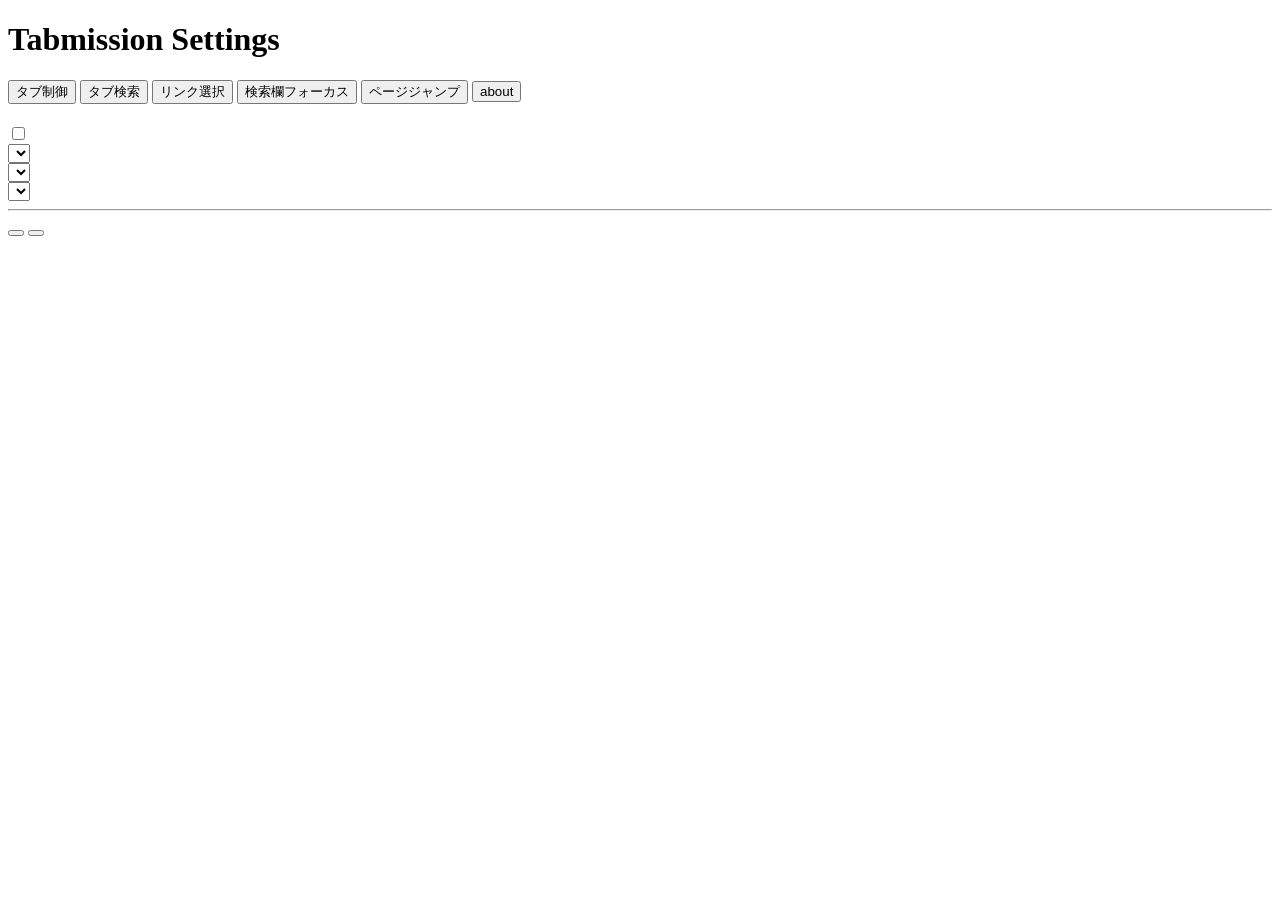
==== options.html @ c891e615 "Add files via upload" ====
<!DOCTYPE html>
<html lang="en">
<head>
  <meta charset="utf-8">
  <title data-i18n="optionsPageTitle">Tabmission Options</title>
  <meta name="viewport" content="width=device-width, initial-scale=1">
  <link rel="stylesheet" href="css/tbm_options.css">
</head>
<body>
  <div id="tbm_options_wrap">
    <h1 id="tbm_options_title" data-i18n="optionsHeading">Tabmission Settings</h1>
    <div class="tbm_settings_shell">
      <aside class="tbm_side_tabs" data-i18n-aria-label="optionsSideTabsAriaLabel" aria-label="Settings sections">
        <button
          id="tbm_tab_button_control"
          class="tbm_side_tab is-active"
          type="button"
          data-panel="control"
        >
          <span class="tbm_side_tab_text" data-i18n="sideTabControl">タブ制御</span>
        </button>

        <button
          id="tbm_tab_button_search"
          class="tbm_side_tab"
          type="button"
          data-panel="search"
        >
          <span class="tbm_side_tab_text" data-i18n="sideTabSearch">タブ検索</span>
        </button>

        <button
          id="tbm_tab_button_link_selector"
          class="tbm_side_tab"
          type="button"
          data-panel="link_selector"
        >
          <span class="tbm_side_tab_text" data-i18n="sideTabLinkSelector">リンク選択</span>
        </button>

        <button
          id="tbm_tab_button_sts"
          class="tbm_side_tab"
          type="button"
          data-panel="sts"
        >
          <span class="tbm_side_tab_text" data-i18n="sideTabSts">検索欄フォーカス</span>
        </button>

        <button
          id="tbm_tab_button_pagejump"
          class="tbm_side_tab"
          type="button"
          data-panel="pagejump"
        >
          <span class="tbm_side_tab_text" data-i18n="sideTabPageJump">ページジャンプ</span>
        </button>

        <button
          id="tbm_tab_button_about"
          class="tbm_side_tab"
          type="button"
          data-panel="about"
        >
          <span class="tbm_side_tab_text" data-i18n="sideTabAbout">about</span>
        </button>

      </aside>

      <main class="tbm_panel_host">
        <section
          id="tbm_panel_control"
          class="tbm_settings_panel is-active"
          data-panel="control"
        >
          <div class="tbm_panel_main">
            <div class="tbm_panel_header">
              <h2 class="tbm_panel_title"><span data-i18n="controlPanelTitle"></span></h2>
              <p class="tbm_panel_desc">
                <span data-i18n="controlPanelDesc"></span>
              </p>
            </div>

            <div class="tbm_option_row tbm_enable_row">
              <label class="tbm_checkbox_label">
                <input id="tbm_enable_tab_control" type="checkbox">
                <span data-i18n="controlEnable"></span>
              </label>
            </div>

            <div id="tbm_group_control" class="tbm_option_group">
              <div class="tbm_option_row">
                <div class="tbm_option_label" id="tbm_label_new_tab_placement">
                  <span data-i18n="labelNewTabPlacement"></span>
                </div>
                <div class="tbm_option_control">
                  <select id="tbm_new_tab_placement">
                    <option value="default" data-i18n="optionChromeDefault"></option>
                    <option value="first" data-i18n="optionFirst"></option>
                    <option value="left" data-i18n="optionLeftOfCurrentTab"></option>
                    <option value="right" data-i18n="optionRightOfCurrentTab"></option>
                    <option value="last" data-i18n="optionLast"></option>
                  </select>
                </div>
              </div>

              <div class="tbm_option_row">
                <div class="tbm_option_label" id="tbm_label_close_activation">
                  <span data-i18n="labelCloseActivation"></span>
                </div>
                <div class="tbm_option_control">
                  <select id="tbm_close_activation">
                    <option value="default" data-i18n="optionChromeDefault"></option>
                    <option value="last_used" data-i18n="optionActivateLastUsedTab"></option>
                    <option value="left" data-i18n="optionActivateLeftTab"></option>
                    <option value="right" data-i18n="optionActivateRightTab"></option>
                  </select>
                </div>
              </div>

              <div class="tbm_option_row">
                <div class="tbm_option_label" id="tbm_label_new_tab_open_mode">
                  <span data-i18n="labelNewTabOpenMode"></span>
                </div>
                <div class="tbm_option_control">
                  <select id="tbm_new_tab_open_mode">
                    <option value="default" data-i18n="optionChromeDefault"></option>
                    <option value="foreground" data-i18n="optionForeground"></option>
                    <option value="background" data-i18n="optionBackground"></option>
                  </select>
                </div>
              </div>
            </div>
          </div>

          <hr class="tbm_section_hr">

          <div class="tbm_panel_actions">
            <span class="tbm_save_status" aria-live="polite"></span>
            <button type="button" class="tbm_secondary_button tbm_reset_button"><span data-i18n="buttonReset"></span></button>
            <button type="button" class="tbm_save_button"><span data-i18n="buttonSaveSettings"></span></button>
          </div>
        </section>

        <section
          id="tbm_panel_search"
          class="tbm_settings_panel"
          data-panel="search"
          hidden
        >
          <div class="tbm_panel_main">
            <div class="tbm_panel_header">
              <h2 class="tbm_panel_title"><span data-i18n="searchPanelTitle"></span></h2>
              <p class="tbm_panel_desc">
                <span data-i18n="searchPanelDesc"></span>
              </p>
            </div>

            <div class="tbm_setting_group" id="tbm_group_search">
              <div class="tbm_option_row">
                <div class="tbm_option_label"><span data-i18n="searchEnableLabel"></span></div>
                <div class="tbm_option_control">
                  <label class="tbm_checkbox_label">
                    <input id="tbm_enable_tab_search" type="checkbox">
                    <span data-i18n="searchEnableCheckbox"></span>
                  </label>
                </div>
              </div>

              <div class="tbm_option_row">
                <div class="tbm_option_label" id="tbm_label_launcher_key"><span data-i18n="searchLauncherKeyLabel"></span></div>
                <div class="tbm_option_control">
                  <div class="tbm_modifier_group">
                    <button id="tbm_launcher_ctrl" type="button" class="tbm_modifier_button"><span data-i18n="keyNameCtrl"></span></button>
                    <button id="tbm_launcher_alt" type="button" class="tbm_modifier_button"><span data-i18n="keyNameAlt"></span></button>
                    <button id="tbm_launcher_shift" type="button" class="tbm_modifier_button"><span data-i18n="keyNameShift"></span></button>
                  </div>
                  <div class="tbm_launcher_key_row">
                    <input
                      id="tbm_launcher_key"
                      type="text"
                      maxlength="12"
                      data-i18n-placeholder="commonKeyPlaceholder"
                      placeholder="クリックしてキー押下"
                      autocomplete="off"
                      spellcheck="false"
                      inputmode="none"
                      readonly
                    >
                    <span id="tbm_launcher_preview" class="tbm_launcher_preview"></span>
                  </div>

                  <div class="tbm_note">
                    <span data-i18n="searchKeyNote1"></span><br>
                    <span data-i18n="searchKeyNote2"></span><br>
                    <span data-i18n="searchKeyNote3"></span>
                  </div>
                </div>
              </div>
            </div>
          </div>

          <hr class="tbm_section_hr">

          <div class="tbm_panel_actions">
            <span class="tbm_save_status" aria-live="polite"></span>
            <button type="button" class="tbm_secondary_button tbm_reset_button"><span data-i18n="buttonReset"></span></button>
            <button type="button" class="tbm_save_button"><span data-i18n="buttonSaveSettings"></span></button>
          </div>
        </section>

        <section
          id="tbm_panel_link_selector"
          class="tbm_settings_panel"
          data-panel="link_selector"
          hidden
        >
          <div class="tbm_panel_main">
            <div class="tbm_panel_header">
              <h2 class="tbm_panel_title"><span data-i18n="linkPanelTitle"></span></h2>
              <p class="tbm_panel_desc">
                <span data-i18n="linkPanelDesc"></span>
              </p>
            </div>

            <div class="tbm_setting_group" id="tbm_group_link_selector">
              <div class="tbm_option_row">
                <div class="tbm_option_label"><span data-i18n="linkEnableLabel"></span></div>
                <div class="tbm_option_control">
                  <label class="tbm_checkbox_label">
                    <input id="tbm_enable_link_batch_open" type="checkbox">
                    <span data-i18n="linkEnableCheckbox"></span>
                  </label>
                </div>
              </div>

              <div class="tbm_option_row">
                <div class="tbm_option_label"><span data-i18n="linkLaunchKeyLabel"></span></div>
                <div class="tbm_option_control">
                  <div class="tbm_modifier_group">
                    <button id="tbm_link_batch_ctrl" type="button" class="tbm_modifier_button"><span data-i18n="keyNameCtrl"></span></button>
                    <button id="tbm_link_batch_alt" type="button" class="tbm_modifier_button"><span data-i18n="keyNameAlt"></span></button>
                    <button id="tbm_link_batch_shift" type="button" class="tbm_modifier_button"><span data-i18n="keyNameShift"></span></button>
                  </div>

                  <div class="tbm_launcher_key_row">
                    <input
                      id="tbm_link_batch_key"
                      type="text"
                      maxlength="12"
                      data-i18n-placeholder="commonKeyPlaceholder"
                      placeholder="クリックしてキー押下"
                      autocomplete="off"
                      spellcheck="false"
                      inputmode="none"
                      readonly
                    >
                    <span id="tbm_link_batch_preview" class="tbm_launcher_preview"></span>
                  </div>
                </div>
              </div>

              <div class="tbm_option_row">
                <div class="tbm_option_label">
                  <span data-i18n="linkOverlayLabel"></span>
                  <div class="tbm_option_sub_label">
                    <span data-i18n="linkOverlaySubLabel"></span>
                  </div>
                </div>
                <div class="tbm_option_control">
                  <div class="tbm_link_batch_overlay_ui">
                    <div class="tbm_link_batch_color_line">
                      <span class="tbm_link_batch_inline_label"><span data-i18n="linkColorLabel"></span></span>
                      <input
                        id="tbm_link_batch_overlay_color_picker"
                        class="tbm_link_batch_color_picker"
                        type="color"
                        value="#000000"
                      >
                      <input
                        id="tbm_link_batch_overlay_color"
                        type="text"
                        placeholder="#000000"
                        autocomplete="off"
                        spellcheck="false"
                      >
                    </div>

                    <div class="tbm_link_batch_opacity_line">
                      <span class="tbm_link_batch_inline_label"><span data-i18n="linkOpacityLabel"></span></span>
                      <input
                        id="tbm_link_batch_overlay_opacity_range"
                        class="tbm_link_batch_range"
                        type="range"
                        min="0"
                        max="100"
                        step="1"
                        value="55"
                      >
                      <input
                        id="tbm_link_batch_overlay_opacity"
                        class="tbm_link_batch_opacity_input"
                        type="text"
                        placeholder="0.55"
                        autocomplete="off"
                        spellcheck="false"
                      >
                      <span class="tbm_link_batch_inline_suffix"><span data-i18n="linkOpacityRangeText"></span></span>
                    </div>
                  </div>
                </div>
              </div>

              <div class="tbm_option_row">
                <div class="tbm_option_label">
                  <span data-i18n="linkBorderColorLabel"></span>
                    <div class="tbm_option_sub_label">
                      <span data-i18n="linkBorderColorSubLabel"></span>
                    </div>
                </div>
                <div class="tbm_option_control">
                  <div class="tbm_link_batch_color_line">
                    <input
                      id="tbm_link_batch_border_color_picker"
                      class="tbm_link_batch_color_picker"
                      type="color"
                      value="#ff4db8"
                    >
                    <input
                      id="tbm_link_batch_border_color"
                      type="text"
                      placeholder="#ff4db8"
                      autocomplete="off"
                      spellcheck="false"
                    >
                    <span class="tbm_link_batch_color_preview tbm_link_batch_color_preview_border"></span>
                  </div>
                </div>
              </div>

              <div class="tbm_option_row">
                <div class="tbm_option_label">
                    <span data-i18n="linkCheckedColorLabel"></span>
                      <div class="tbm_option_sub_label">
                        <span data-i18n="linkCheckedColorSubLabel"></span>
                      </div>
                </div>
                <div class="tbm_option_control">
                  <div class="tbm_link_batch_color_line">
                    <input
                      id="tbm_link_batch_checked_color_picker"
                      class="tbm_link_batch_color_picker"
                      type="color"
                      value="#00e676"
                    >
                    <input
                      id="tbm_link_batch_checked_color"
                      type="text"
                      placeholder="#00e676"
                      autocomplete="off"
                      spellcheck="false"
                    >
                    <span class="tbm_link_batch_color_preview tbm_link_batch_color_preview_checked"></span>
                  </div>
                </div>
              </div>

              <div class="tbm_option_row">
                <div class="tbm_option_label">
                  <span data-i18n="linkCheckboxPositionLabel"></span>
                </div>

                <div class="tbm_option_control">
                   <select id="tbm_link_batch_checkbox_position">
                     <option value="top_right" data-i18n="linkCheckboxTopRight">右上</option>
                     <option value="top_left" data-i18n="linkCheckboxTopLeft">左上</option>
                     <option value="bottom_right" data-i18n="linkCheckboxBottomRight">右下</option>
                     <option value="bottom_left" data-i18n="linkCheckboxBottomLeft">左下</option>
                   </select>
                  <div class="tbm_link_batch_note">
                     <span data-i18n="linkCheckboxPositionNote"></span>
                  </div>
                </div>
              </div>

              <div class="tbm_option_row">
                <div class="tbm_option_label">
                   <span data-i18n="linkMinSizeLabel"></span>
                </div>

                <div class="tbm_option_control">
                  <div class="tbm_link_batch_size_row">
                    <div class="tbm_link_batch_size_item">
                      <span class="tbm_link_batch_inline_label"><span data-i18n="linkWidthLabel"></span></span>
                      <input
                        id="tbm_link_batch_min_width"
                        type="number"
                        min="0"
                      >
                    </div>

                    <div class="tbm_link_batch_size_item">
                      <span class="tbm_link_batch_inline_label"><span data-i18n="linkHeightLabel"></span></span>
                      <input
                        id="tbm_link_batch_min_height"
                        type="number"
                        min="0"
                      >
                    </div>
                  </div>

                  <div class="tbm_link_batch_note">
                      <span data-i18n="linkMinSizeNote1"></span><br>
                      <span data-i18n="linkMinSizeNote2"></span>
                  </div>
                </div>
              </div>

            </div>
          </div>

          <hr class="tbm_section_hr">

          <div class="tbm_panel_actions">
            <span class="tbm_save_status" aria-live="polite"></span>
            <button type="button" class="tbm_secondary_button tbm_reset_button"><span data-i18n="buttonReset"></span></button>
            <button type="button" class="tbm_save_button"><span data-i18n="buttonSaveSettings"></span></button>
          </div>
        </section>

        <section
          id="tbm_panel_sts"
          class="tbm_settings_panel"
          data-panel="sts"
          hidden
        >
          <div class="tbm_panel_main">
            <div class="tbm_panel_header">
              <h2 class="tbm_panel_title"><span data-i18n="stsPanelTitle"></span></h2>
              <p class="tbm_panel_desc">
                 <span data-i18n="stsPanelDesc"></span>
              </p>
            </div>

            <div class="tbm_option_row tbm_enable_row">
              <label class="tbm_checkbox_label">
                <input id="tbm_enable_slash_to_search" type="checkbox">
                <span data-i18n="stsEnable"></span>
              </label>
            </div>

            <div id="tbm_group_sts" class="tbm_option_group">
              <div class="tbm_option_row">
                <div class="tbm_option_label">
                <span data-i18n="stsFocusKeyLabel"></span>
                <div class="tbm_option_sub_label"><span data-i18n="stsFocusKeySubLabel"></span></div>
                </div>
                <div class="tbm_option_control">
                  <div class="tbm_modifier_group">
                    <button id="tbm_sts_ctrl" type="button" class="tbm_modifier_button"><span data-i18n="keyNameCtrl"></span></button>
                    <button id="tbm_sts_alt" type="button" class="tbm_modifier_button"><span data-i18n="keyNameAlt"></span></button>
                    <button id="tbm_sts_shift" type="button" class="tbm_modifier_button"><span data-i18n="keyNameShift"></span></button>
                  </div>
                  <div class="tbm_launcher_key_row">
                    <input
                      id="tbm_sts_key"
                      type="text"
                      maxlength="12"
                      data-i18n-placeholder="commonKeyPlaceholder"
                      placeholder="クリックしてキー押下"
                      autocomplete="off"
                      spellcheck="false"
                      inputmode="none"
                      readonly
                    >
                    <span id="tbm_sts_preview" class="tbm_launcher_preview"></span>
                  </div>

                  <div class="tbm_note">
                      <span data-i18n="stsNote1"></span><br>
                      <span data-i18n="stsNote2"></span><br>
                      ※ <span data-i18n="stsNote3"></span><br>
                      <span data-i18n="stsNote4"></span>
                  </div>
                </div>
              </div>

              <div class="tbm_option_row tbm_sts_site_settings_row">
                <div class="tbm_option_label"><span data-i18n="stsSiteSettingsLabel"></span></div>
                <div class="tbm_option_control">
                  <div class="tbm_sts_site_order_block">
                    <div class="tbm_sts_site_order_title"><span data-i18n="stsSiteOrderTitle"></span></div>


                    <div class="tbm_sts_site_add_row">
                      <input
                        id="tbm_sts_site_name_input"
                        class="tbm_sts_site_name_input"
                        type="text"
                        autocomplete="off"
                        spellcheck="false"
                        data-i18n-placeholder="stsSiteNamePlaceholder"
                        placeholder="サイト名（任意）"
                      >

                      <input
                        id="tbm_sts_site_host_input"
                        class="tbm_sts_site_host_input"
                        type="text"
                        autocomplete="off"
                        spellcheck="false"
                        
                        placeholder=""
                      >

                      <input
                        id="tbm_sts_site_order_input"
                        class="tbm_sts_site_order_input"
                        type="number"
                        min="1"
                        step="1"
                        inputmode="numeric"
                        data-i18n-placeholder="stsSiteOrderPlaceholder"
                        placeholder="2"
                      >

                      <button
                        id="tbm_sts_site_add_button"
                        type="button"
                        class="tbm_secondary_button"
                      >
                        <span data-i18n="stsSiteAddButton"></span>
                      </button>
                    </div>

                    <div class="tbm_note">
                      <span data-i18n="stsSiteOrderHint"></span>
                    </div>
                    <div
                      id="tbm_sts_site_list"
                      class="tbm_sts_site_list"
                      aria-live="polite"
                    ></div>
                  </div>
                </div>
              </div>
            </div>
          </div>

          <hr class="tbm_section_hr">

          <div class="tbm_panel_actions">
            <span class="tbm_save_status" aria-live="polite"></span>
            <button type="button" class="tbm_secondary_button tbm_reset_button"><span data-i18n="buttonReset"></span></button>
            <button type="button" class="tbm_save_button"><span data-i18n="buttonSaveSettings"></span></button>
          </div>
        </section>

        <section
          id="tbm_panel_pagejump"
          class="tbm_settings_panel"
          data-panel="pagejump"
          hidden
        >
          <div class="tbm_panel_main">
            <div class="tbm_panel_header">
              <h2 class="tbm_panel_title"><span data-i18n="pjPanelTitle"></span></h2>
              <p class="tbm_panel_desc">
                 <span data-i18n="pjPanelDesc"></span>
              </p>
            </div>

            <div class="tbm_option_row tbm_enable_row">
              <label class="tbm_checkbox_label">
                <input id="tbm_enable_page_jump" type="checkbox">
                <span data-i18n="pjEnable"></span>
              </label>
            </div>

            <div class="tbm_option_row">
              <div class="tbm_option_label"></div>
              <div class="tbm_option_control">
                <div class="tbm_note">
                  ※ <span data-i18n="pjConflictNote"></span><br>
                  <span data-i18n="pjConflictNote2"></span><br>
                  ※ <span data-i18n="pjConflictNote3"></span>
                </div>
              </div>
            </div>

<div id="tbm_group_pagejump" class="tbm_option_group">

  <!-- Google専用 -->
  <div class="tbm_option_row tbm_pj_google_section_row">
    <div class="tbm_option_label"><span data-i18n="pjGoogleOnly"></span></div>
    <div class="tbm_option_control">
      <div class="tbm_pj_google_card">
        <label class="tbm_checkbox_label">
          <input id="tbm_pj_google_enable" type="checkbox">
          <span data-i18n="pjGoogleEnable"></span>
        </label>

        <div class="tbm_note tbm_pj_google_priority_note">
          <span data-i18n="pjGooglePriority"></span>
        </div>

        <div class="tbm_pj_google_key_block">
          <div class="tbm_pj_google_key_label"><span data-i18n="pjGoogleBackKey"></span></div>

          <div class="tbm_pj_google_key_control">
            <div class="tbm_modifier_group">
              <button id="tbm_google_pj_back_ctrl" type="button" class="tbm_modifier_button"><span data-i18n="keyNameCtrl"></span></button>
              <button id="tbm_google_pj_back_alt" type="button" class="tbm_modifier_button"><span data-i18n="keyNameAlt"></span></button>
              <button id="tbm_google_pj_back_shift" type="button" class="tbm_modifier_button"><span data-i18n="keyNameShift"></span></button>
            </div>

            <div class="tbm_launcher_key_row">
              <input
                id="tbm_google_pj_back_key"
                type="text"
                maxlength="12"
                data-i18n-placeholder="commonKeyPlaceholder"
                placeholder="クリックしてキー押下"
                autocomplete="off"
                spellcheck="false"
                inputmode="none"
                readonly
              >
              <button id="tbm_google_pj_back_clear" type="button" class="tbm_secondary_button"><span data-i18n="commonClear"></span></button>
              <span id="tbm_google_pj_back_preview" class="tbm_launcher_preview"></span>
            </div>
          </div>
        </div>

        <div class="tbm_pj_google_key_block">
          <div class="tbm_pj_google_key_label"><span data-i18n="pjGoogleForwardKey"></span></div>

          <div class="tbm_pj_google_key_control">
            <div class="tbm_modifier_group">
              <button id="tbm_google_pj_ctrl" type="button" class="tbm_modifier_button"><span data-i18n="keyNameCtrl"></span></button>
              <button id="tbm_google_pj_alt" type="button" class="tbm_modifier_button"><span data-i18n="keyNameAlt"></span></button>
              <button id="tbm_google_pj_shift" type="button" class="tbm_modifier_button"><span data-i18n="keyNameShift"></span></button>
            </div>

            <div class="tbm_launcher_key_row">
              <input
                id="tbm_google_pj_key"
                type="text"
                maxlength="12"
                data-i18n-placeholder="commonKeyPlaceholder"
                placeholder="クリックしてキー押下"
                autocomplete="off"
                spellcheck="false"
                inputmode="none"
                readonly
              >
              <button id="tbm_google_pj_clear" type="button" class="tbm_secondary_button"><span data-i18n="commonClear"></span></button>
              <span id="tbm_google_pj_preview" class="tbm_launcher_preview"></span>
            </div>
          </div>
        </div>

        <div class="tbm_pj_google_mouse_group">
          <label class="tbm_checkbox_label">
            <input id="tbm_google_pj_mouse_back" type="checkbox">
            <span data-i18n="pjMouseBack"></span>
          </label>

          <label class="tbm_checkbox_label">
            <input id="tbm_google_pj_mouse_forward" type="checkbox">
            <span data-i18n="pjMouseForward"></span>
          </label>
        </div>
      </div>
    </div>
  </div>

  <div class="tbm_pj_general_section_intro">
    <div class="tbm_pj_general_section_divider"></div>
    <div class="tbm_pj_general_section_title"><span data-i18n="pjSectionGeneral"></span></div>
  </div>

  <!-- 設定モード -->
  <div class="tbm_option_row">
    <div class="tbm_option_label"><span data-i18n="pjModeLabel"></span></div>
    <div class="tbm_option_control">
      <div class="tbm_pj_mode_group">
        <label><input type="radio" name="tbm_pj_mode" value="auto" checked> <span data-i18n="pjModeAuto"></span></label>
        <label><input type="radio" name="tbm_pj_mode" value="manual"> <span data-i18n="pjModeManual"></span></label>
      </div>
    </div>
  </div>


  <!-- 自動解析 -->
  <div id="tbm_pj_auto_group" class="tbm_option_group">
    <div class="tbm_option_row tbm_pj_auto_row">
      <div class="tbm_option_label"><span data-i18n="pjAutoSectionLabel"></span></div>
      <div class="tbm_option_control">
        <div class="tbm_pj_google_card">

          <div class="tbm_pj_google_key_block">
            <div class="tbm_pj_google_key_label"><span data-i18n="pjUrl1"></span></div>
            <input id="tbm_pj_url1" type="text">
          </div>

          <div class="tbm_pj_google_key_block">
            <div class="tbm_pj_google_key_label"><span data-i18n="pjUrl2"></span></div>
            <input id="tbm_pj_url2" type="text">
          </div>

          <div class="tbm_pj_google_key_block">
            <div class="tbm_pj_google_key_label"><span data-i18n="pjUrl3"></span></div>
            <input id="tbm_pj_url3" type="text">
          </div>

          <div class="tbm_pj_google_key_block">
            <button id="tbm_pj_analyze" type="button" class="tbm_secondary_button"><span data-i18n="pjAnalyzeButton2"></span></button>
            <span id="tbm_pj_analysis_text"></span>
          </div>

        </div>
      </div>
    </div>
  </div>

  <!-- 手動設定 -->
  <div id="tbm_pj_manual_group" class="tbm_option_group">

    <div class="tbm_option_row">
      <div class="tbm_option_label"><span data-i18n="pjManualName"></span></div>
      <div class="tbm_option_control">
        <input id="tbm_pj_site_name" type="text">
      </div>
    </div>

    <div class="tbm_option_row">
      <div class="tbm_option_label"><span data-i18n="pjManualHost"></span></div>
      <div class="tbm_option_control">
        <input id="tbm_pj_host" type="text">
      </div>
    </div>

    <div class="tbm_option_row">
      <div class="tbm_option_label"><span data-i18n="pjManualType"></span></div>
      <div class="tbm_option_control">
        <label><input type="radio" name="tbm_pj_type" value="query"> <span data-i18n="pjModeQuery"></span></label>
        <label><input type="radio" name="tbm_pj_type" value="path"> <span data-i18n="pjModePath"></span></label>
        <label><input type="radio" name="tbm_pj_type" value="offset"> <span data-i18n="pjModeOffset"></span></label>
      </div>
    </div>

    <div class="tbm_option_row">
      <div class="tbm_option_label"><span data-i18n="pjManualPattern"></span></div>
      <div class="tbm_option_control">
        <input id="tbm_pj_pattern" type="text">
      </div>
    </div>

    <div class="tbm_option_row">
      <div class="tbm_option_label"><span data-i18n="pjManualStep"></span></div>
      <div class="tbm_option_control">
        <input id="tbm_pj_step" type="text">
      </div>
    </div>

  </div>

  <!-- サンプル -->
  <div class="tbm_option_row">
    <div class="tbm_option_label"><span data-i18n="pjSampleLabel"></span></div>
    <div class="tbm_option_control">
      <div class="tbm_note">
        <strong><span data-i18n="pjSampleTitle"></span></strong><br>
        <span data-i18n="pjSampleBody"></span>
      </div>
    </div>
  </div>

  <!-- キー設定 -->
  <div class="tbm_option_row">
    <div class="tbm_option_label"><span data-i18n="pjKeySectionLabel"></span></div>
    <div class="tbm_option_control">
      <div class="tbm_pj_google_card">

        <div class="tbm_pj_google_key_block">
          <div class="tbm_pj_google_key_label"><span data-i18n="pjBackKey"></span></div>
          <div class="tbm_pj_google_key_control">
            <div class="tbm_modifier_group">
              <button id="tbm_pj_back_ctrl" type="button" class="tbm_modifier_button"><span data-i18n="keyNameCtrl"></span></button>
              <button id="tbm_pj_back_alt" type="button" class="tbm_modifier_button"><span data-i18n="keyNameAlt"></span></button>
              <button id="tbm_pj_back_shift" type="button" class="tbm_modifier_button"><span data-i18n="keyNameShift"></span></button>
            </div>

            <div class="tbm_launcher_key_row">
              <input
                id="tbm_pj_back_key"
                type="text"
                maxlength="12"
                data-i18n-placeholder="commonKeyPlaceholder"
                placeholder="クリックしてキー押下"
                autocomplete="off"
                spellcheck="false"
                inputmode="none"
                readonly
              >
              <button
                id="tbm_pj_back_clear"
                type="button"
                class="tbm_secondary_button"
              >
                <span data-i18n="commonClear"></span>
              </button>
              <span id="tbm_pj_back_preview" class="tbm_launcher_preview"></span>
            </div>
          </div>
        </div>

        <div class="tbm_pj_google_key_block">
          <div class="tbm_pj_google_key_label"><span data-i18n="pjForwardKey"></span></div>
          <div class="tbm_pj_google_key_control">
            <div class="tbm_modifier_group">
              <button id="tbm_pj_ctrl" type="button" class="tbm_modifier_button"><span data-i18n="keyNameCtrl"></span></button>
              <button id="tbm_pj_alt" type="button" class="tbm_modifier_button"><span data-i18n="keyNameAlt"></span></button>
              <button id="tbm_pj_shift" type="button" class="tbm_modifier_button"><span data-i18n="keyNameShift"></span></button>
            </div>

            <div class="tbm_launcher_key_row">
              <input
                id="tbm_pj_key"
                type="text"
                maxlength="12"
                data-i18n-placeholder="commonKeyPlaceholder"
                placeholder="クリックしてキー押下"
                autocomplete="off"
                spellcheck="false"
                inputmode="none"
                readonly
              >
              <button
                id="tbm_pj_clear"
                type="button"
                class="tbm_secondary_button"
              >
                <span data-i18n="commonClear"></span>
              </button>
              <span id="tbm_pj_preview" class="tbm_launcher_preview"></span>
            </div>
          </div>
        </div>

        <div class="tbm_pj_google_mouse_group">
          <label class="tbm_checkbox_label">
            <input id="tbm_pj_mouse_back" type="checkbox">
            <span data-i18n="pjMouseBack"></span>
          </label>

          <label class="tbm_checkbox_label">
            <input id="tbm_pj_mouse_forward" type="checkbox">
            <span data-i18n="pjMouseForward"></span>
          </label>
        </div>

      </div>
    </div>
  </div>

  <!-- 設定済みサイト -->
  <div class="tbm_option_row">
    <div class="tbm_option_label"><span data-i18n="pjSavedSites"></span></div>
    <div class="tbm_option_control">
      <div id="tbm_pj_rule_list" class="tbm_sts_site_list"></div>
    </div>
  </div>

</div>
          </div>

          <hr class="tbm_section_hr">

          <div class="tbm_panel_actions">
            <span class="tbm_save_status" aria-live="polite"></span>
            <button type="button" class="tbm_secondary_button tbm_reset_button"><span data-i18n="buttonReset"></span></button>
            <button type="button" class="tbm_save_button"><span data-i18n="buttonSaveSettings"></span></button>
          </div>        
        </section>

        <section
          id="tbm_panel_about"
          class="tbm_settings_panel"
          data-panel="about"
          hidden
        >
          <div class="tbm_panel_main tbm_about_panel_main">
            <div class="tbm_about_card">
              <h2 class="tbm_about_title">Tabmission</h2>

              <div class="tbm_about_grid">
                <div class="tbm_about_meta">
                  <div class="tbm_about_label"><span data-i18n="aboutVersionLabel"></span></div>
                  <div id="tbm_about_version" class="tbm_about_value"></div>

                  <div class="tbm_about_label"><span data-i18n="aboutAuthorLabel"></span></div>
                  <div class="tbm_about_value">Wacallanaides</div>

                  <div class="tbm_about_label"><span data-i18n="aboutThanksLabel"></span></div>
                  <div class="tbm_about_value">Chat GPT Plus</div>
                </div>

                <div class="tbm_about_crest_wrap">
                  <img
                    id="tbm_about_crest"
                    class="tbm_about_crest"
                    data-i18n-alt="aboutCrestAlt"
                    alt="Tabmission crest"
                    src="crest.jpg"
                  >
                </div>
              </div>

              <div class="tbm_about_backup_block">
                <h3 class="tbm_about_backup_title"><span data-i18n="aboutBackupTitle"></span></h3>

                <div class="tbm_note">
                    <span data-i18n="aboutBackupNote1"></span><br>
                    <span data-i18n="aboutBackupNote2"></span><br>
                    <span data-i18n="aboutBackupNote3"></span>
                </div>

                <textarea
                  id="tbm_backup_textarea"
                  class="tbm_backup_textarea"
                  spellcheck="false"
                  autocomplete="off"
                ></textarea>

                <div class="tbm_about_backup_actions">
                  <button
                    id="tbm_backup_export_button"
                    type="button"
                    class="tbm_secondary_button"
                  >
                    <span data-i18n="aboutBackupExport"></span>
                  </button>
                  <button
                    id="tbm_backup_import_button"
                    type="button"
                    class="tbm_save_button"
                  >
                    <span data-i18n="aboutBackupImport"></span>
                  </button>
                </div>

                <div id="tbm_backup_status" class="tbm_note tbm_backup_status"></div>
              </div>
            </div>
          </div>
        </section>

      </main>
    </div>
  </div>

  <script src="js/tbm_options.js"></script>
</body>
</html>
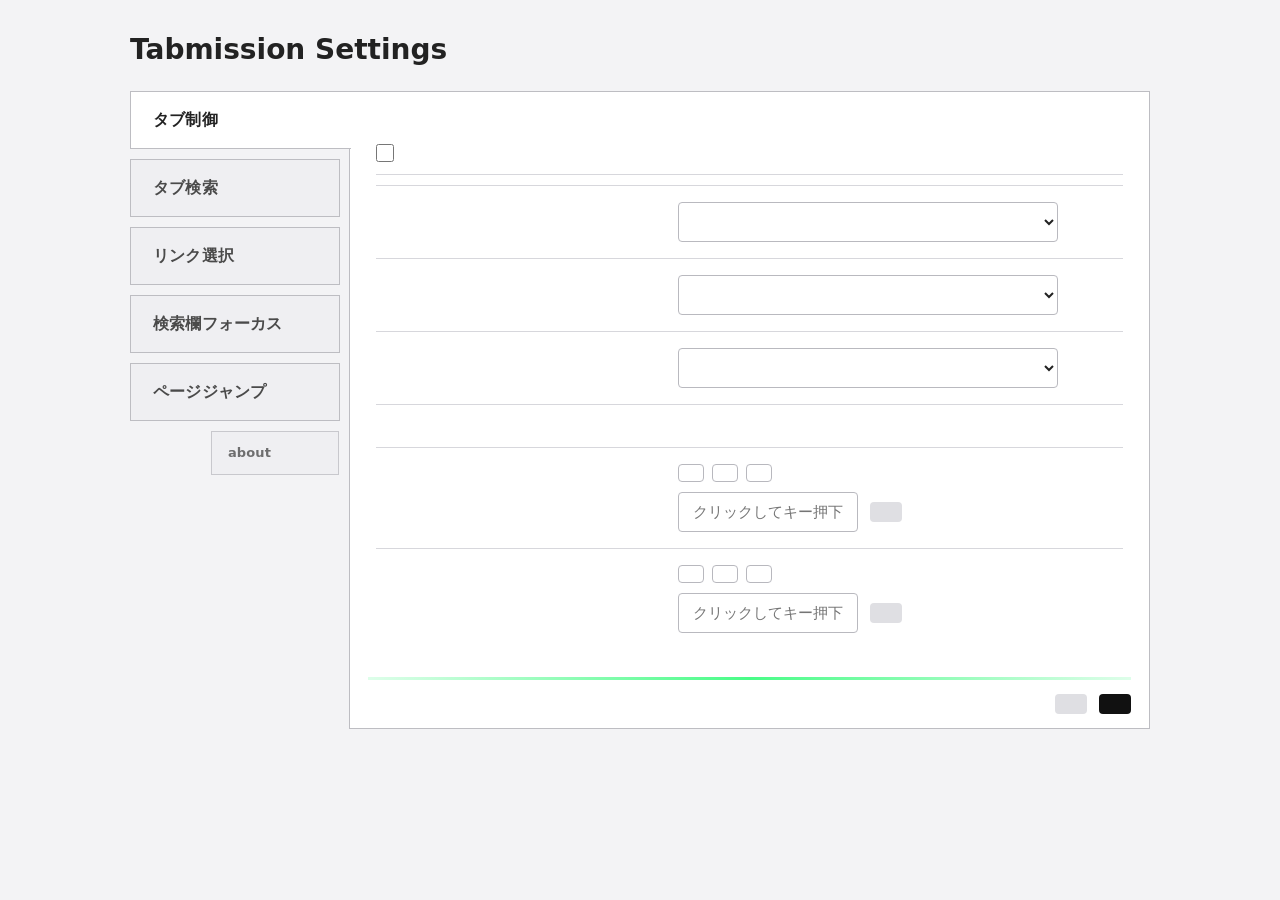
==== commit b576fa23: "Release v0.5.7 Improve Service Worker state restoration, LastTab stability, and new-tab placement." ====
--- a/options.html
+++ b/options.html
@@ -1,966 +1,1071 @@
-<!DOCTYPE html>
-<html lang="en">
-<head>
-  <meta charset="utf-8">
-  <title data-i18n="optionsPageTitle">Tabmission Options</title>
-  <meta name="viewport" content="width=device-width, initial-scale=1">
-  <link rel="stylesheet" href="css/tbm_options.css">
-</head>
-<body>
-  <div id="tbm_options_wrap">
-    <h1 id="tbm_options_title" data-i18n="optionsHeading">Tabmission Settings</h1>
-    <div class="tbm_settings_shell">
-      <aside class="tbm_side_tabs" data-i18n-aria-label="optionsSideTabsAriaLabel" aria-label="Settings sections">
-        <button
-          id="tbm_tab_button_control"
-          class="tbm_side_tab is-active"
-          type="button"
-          data-panel="control"
-        >
-          <span class="tbm_side_tab_text" data-i18n="sideTabControl">タブ制御</span>
-        </button>
-
-        <button
-          id="tbm_tab_button_search"
-          class="tbm_side_tab"
-          type="button"
-          data-panel="search"
-        >
-          <span class="tbm_side_tab_text" data-i18n="sideTabSearch">タブ検索</span>
-        </button>
-
-        <button
-          id="tbm_tab_button_link_selector"
-          class="tbm_side_tab"
-          type="button"
-          data-panel="link_selector"
-        >
-          <span class="tbm_side_tab_text" data-i18n="sideTabLinkSelector">リンク選択</span>
-        </button>
-
-        <button
-          id="tbm_tab_button_sts"
-          class="tbm_side_tab"
-          type="button"
-          data-panel="sts"
-        >
-          <span class="tbm_side_tab_text" data-i18n="sideTabSts">検索欄フォーカス</span>
-        </button>
-
-        <button
-          id="tbm_tab_button_pagejump"
-          class="tbm_side_tab"
-          type="button"
-          data-panel="pagejump"
-        >
-          <span class="tbm_side_tab_text" data-i18n="sideTabPageJump">ページジャンプ</span>
-        </button>
-
-        <button
-          id="tbm_tab_button_about"
-          class="tbm_side_tab"
-          type="button"
-          data-panel="about"
-        >
-          <span class="tbm_side_tab_text" data-i18n="sideTabAbout">about</span>
-        </button>
-
-      </aside>
-
-      <main class="tbm_panel_host">
-        <section
-          id="tbm_panel_control"
-          class="tbm_settings_panel is-active"
-          data-panel="control"
-        >
-          <div class="tbm_panel_main">
-            <div class="tbm_panel_header">
-              <h2 class="tbm_panel_title"><span data-i18n="controlPanelTitle"></span></h2>
-              <p class="tbm_panel_desc">
-                <span data-i18n="controlPanelDesc"></span>
-              </p>
-            </div>
-
-            <div class="tbm_option_row tbm_enable_row">
-              <label class="tbm_checkbox_label">
-                <input id="tbm_enable_tab_control" type="checkbox">
-                <span data-i18n="controlEnable"></span>
-              </label>
-            </div>
-
-            <div id="tbm_group_control" class="tbm_option_group">
-              <div class="tbm_option_row">
-                <div class="tbm_option_label" id="tbm_label_new_tab_placement">
-                  <span data-i18n="labelNewTabPlacement"></span>
-                </div>
-                <div class="tbm_option_control">
-                  <select id="tbm_new_tab_placement">
-                    <option value="default" data-i18n="optionChromeDefault"></option>
-                    <option value="first" data-i18n="optionFirst"></option>
-                    <option value="left" data-i18n="optionLeftOfCurrentTab"></option>
-                    <option value="right" data-i18n="optionRightOfCurrentTab"></option>
-                    <option value="last" data-i18n="optionLast"></option>
-                  </select>
-                </div>
-              </div>
-
-              <div class="tbm_option_row">
-                <div class="tbm_option_label" id="tbm_label_close_activation">
-                  <span data-i18n="labelCloseActivation"></span>
-                </div>
-                <div class="tbm_option_control">
-                  <select id="tbm_close_activation">
-                    <option value="default" data-i18n="optionChromeDefault"></option>
-                    <option value="last_used" data-i18n="optionActivateLastUsedTab"></option>
-                    <option value="left" data-i18n="optionActivateLeftTab"></option>
-                    <option value="right" data-i18n="optionActivateRightTab"></option>
-                  </select>
-                </div>
-              </div>
-
-              <div class="tbm_option_row">
-                <div class="tbm_option_label" id="tbm_label_new_tab_open_mode">
-                  <span data-i18n="labelNewTabOpenMode"></span>
-                </div>
-                <div class="tbm_option_control">
-                  <select id="tbm_new_tab_open_mode">
-                    <option value="default" data-i18n="optionChromeDefault"></option>
-                    <option value="foreground" data-i18n="optionForeground"></option>
-                    <option value="background" data-i18n="optionBackground"></option>
-                  </select>
-                </div>
-              </div>
-            </div>
-          </div>
-
-          <hr class="tbm_section_hr">
-
-          <div class="tbm_panel_actions">
-            <span class="tbm_save_status" aria-live="polite"></span>
-            <button type="button" class="tbm_secondary_button tbm_reset_button"><span data-i18n="buttonReset"></span></button>
-            <button type="button" class="tbm_save_button"><span data-i18n="buttonSaveSettings"></span></button>
-          </div>
-        </section>
-
-        <section
-          id="tbm_panel_search"
-          class="tbm_settings_panel"
-          data-panel="search"
-          hidden
-        >
-          <div class="tbm_panel_main">
-            <div class="tbm_panel_header">
-              <h2 class="tbm_panel_title"><span data-i18n="searchPanelTitle"></span></h2>
-              <p class="tbm_panel_desc">
-                <span data-i18n="searchPanelDesc"></span>
-              </p>
-            </div>
-
-            <div class="tbm_setting_group" id="tbm_group_search">
-              <div class="tbm_option_row">
-                <div class="tbm_option_label"><span data-i18n="searchEnableLabel"></span></div>
-                <div class="tbm_option_control">
-                  <label class="tbm_checkbox_label">
-                    <input id="tbm_enable_tab_search" type="checkbox">
-                    <span data-i18n="searchEnableCheckbox"></span>
-                  </label>
-                </div>
-              </div>
-
-              <div class="tbm_option_row">
-                <div class="tbm_option_label" id="tbm_label_launcher_key"><span data-i18n="searchLauncherKeyLabel"></span></div>
-                <div class="tbm_option_control">
-                  <div class="tbm_modifier_group">
-                    <button id="tbm_launcher_ctrl" type="button" class="tbm_modifier_button"><span data-i18n="keyNameCtrl"></span></button>
-                    <button id="tbm_launcher_alt" type="button" class="tbm_modifier_button"><span data-i18n="keyNameAlt"></span></button>
-                    <button id="tbm_launcher_shift" type="button" class="tbm_modifier_button"><span data-i18n="keyNameShift"></span></button>
-                  </div>
-                  <div class="tbm_launcher_key_row">
-                    <input
-                      id="tbm_launcher_key"
-                      type="text"
-                      maxlength="12"
-                      data-i18n-placeholder="commonKeyPlaceholder"
-                      placeholder="クリックしてキー押下"
-                      autocomplete="off"
-                      spellcheck="false"
-                      inputmode="none"
-                      readonly
-                    >
-                    <span id="tbm_launcher_preview" class="tbm_launcher_preview"></span>
-                  </div>
-
-                  <div class="tbm_note">
-                    <span data-i18n="searchKeyNote1"></span><br>
-                    <span data-i18n="searchKeyNote2"></span><br>
-                    <span data-i18n="searchKeyNote3"></span>
-                  </div>
-                </div>
-              </div>
-            </div>
-          </div>
-
-          <hr class="tbm_section_hr">
-
-          <div class="tbm_panel_actions">
-            <span class="tbm_save_status" aria-live="polite"></span>
-            <button type="button" class="tbm_secondary_button tbm_reset_button"><span data-i18n="buttonReset"></span></button>
-            <button type="button" class="tbm_save_button"><span data-i18n="buttonSaveSettings"></span></button>
-          </div>
-        </section>
-
-        <section
-          id="tbm_panel_link_selector"
-          class="tbm_settings_panel"
-          data-panel="link_selector"
-          hidden
-        >
-          <div class="tbm_panel_main">
-            <div class="tbm_panel_header">
-              <h2 class="tbm_panel_title"><span data-i18n="linkPanelTitle"></span></h2>
-              <p class="tbm_panel_desc">
-                <span data-i18n="linkPanelDesc"></span>
-              </p>
-            </div>
-
-            <div class="tbm_setting_group" id="tbm_group_link_selector">
-              <div class="tbm_option_row">
-                <div class="tbm_option_label"><span data-i18n="linkEnableLabel"></span></div>
-                <div class="tbm_option_control">
-                  <label class="tbm_checkbox_label">
-                    <input id="tbm_enable_link_batch_open" type="checkbox">
-                    <span data-i18n="linkEnableCheckbox"></span>
-                  </label>
-                </div>
-              </div>
-
-              <div class="tbm_option_row">
-                <div class="tbm_option_label"><span data-i18n="linkLaunchKeyLabel"></span></div>
-                <div class="tbm_option_control">
-                  <div class="tbm_modifier_group">
-                    <button id="tbm_link_batch_ctrl" type="button" class="tbm_modifier_button"><span data-i18n="keyNameCtrl"></span></button>
-                    <button id="tbm_link_batch_alt" type="button" class="tbm_modifier_button"><span data-i18n="keyNameAlt"></span></button>
-                    <button id="tbm_link_batch_shift" type="button" class="tbm_modifier_button"><span data-i18n="keyNameShift"></span></button>
-                  </div>
-
-                  <div class="tbm_launcher_key_row">
-                    <input
-                      id="tbm_link_batch_key"
-                      type="text"
-                      maxlength="12"
-                      data-i18n-placeholder="commonKeyPlaceholder"
-                      placeholder="クリックしてキー押下"
-                      autocomplete="off"
-                      spellcheck="false"
-                      inputmode="none"
-                      readonly
-                    >
-                    <span id="tbm_link_batch_preview" class="tbm_launcher_preview"></span>
-                  </div>
-                </div>
-              </div>
-
-              <div class="tbm_option_row">
-                <div class="tbm_option_label">
-                  <span data-i18n="linkOverlayLabel"></span>
-                  <div class="tbm_option_sub_label">
-                    <span data-i18n="linkOverlaySubLabel"></span>
-                  </div>
-                </div>
-                <div class="tbm_option_control">
-                  <div class="tbm_link_batch_overlay_ui">
-                    <div class="tbm_link_batch_color_line">
-                      <span class="tbm_link_batch_inline_label"><span data-i18n="linkColorLabel"></span></span>
-                      <input
-                        id="tbm_link_batch_overlay_color_picker"
-                        class="tbm_link_batch_color_picker"
-                        type="color"
-                        value="#000000"
-                      >
-                      <input
-                        id="tbm_link_batch_overlay_color"
-                        type="text"
-                        placeholder="#000000"
-                        autocomplete="off"
-                        spellcheck="false"
-                      >
-                    </div>
-
-                    <div class="tbm_link_batch_opacity_line">
-                      <span class="tbm_link_batch_inline_label"><span data-i18n="linkOpacityLabel"></span></span>
-                      <input
-                        id="tbm_link_batch_overlay_opacity_range"
-                        class="tbm_link_batch_range"
-                        type="range"
-                        min="0"
-                        max="100"
-                        step="1"
-                        value="55"
-                      >
-                      <input
-                        id="tbm_link_batch_overlay_opacity"
-                        class="tbm_link_batch_opacity_input"
-                        type="text"
-                        placeholder="0.55"
-                        autocomplete="off"
-                        spellcheck="false"
-                      >
-                      <span class="tbm_link_batch_inline_suffix"><span data-i18n="linkOpacityRangeText"></span></span>
-                    </div>
-                  </div>
-                </div>
-              </div>
-
-              <div class="tbm_option_row">
-                <div class="tbm_option_label">
-                  <span data-i18n="linkBorderColorLabel"></span>
-                    <div class="tbm_option_sub_label">
-                      <span data-i18n="linkBorderColorSubLabel"></span>
-                    </div>
-                </div>
-                <div class="tbm_option_control">
-                  <div class="tbm_link_batch_color_line">
-                    <input
-                      id="tbm_link_batch_border_color_picker"
-                      class="tbm_link_batch_color_picker"
-                      type="color"
-                      value="#ff4db8"
-                    >
-                    <input
-                      id="tbm_link_batch_border_color"
-                      type="text"
-                      placeholder="#ff4db8"
-                      autocomplete="off"
-                      spellcheck="false"
-                    >
-                    <span class="tbm_link_batch_color_preview tbm_link_batch_color_preview_border"></span>
-                  </div>
-                </div>
-              </div>
-
-              <div class="tbm_option_row">
-                <div class="tbm_option_label">
-                    <span data-i18n="linkCheckedColorLabel"></span>
-                      <div class="tbm_option_sub_label">
-                        <span data-i18n="linkCheckedColorSubLabel"></span>
-                      </div>
-                </div>
-                <div class="tbm_option_control">
-                  <div class="tbm_link_batch_color_line">
-                    <input
-                      id="tbm_link_batch_checked_color_picker"
-                      class="tbm_link_batch_color_picker"
-                      type="color"
-                      value="#00e676"
-                    >
-                    <input
-                      id="tbm_link_batch_checked_color"
-                      type="text"
-                      placeholder="#00e676"
-                      autocomplete="off"
-                      spellcheck="false"
-                    >
-                    <span class="tbm_link_batch_color_preview tbm_link_batch_color_preview_checked"></span>
-                  </div>
-                </div>
-              </div>
-
-              <div class="tbm_option_row">
-                <div class="tbm_option_label">
-                  <span data-i18n="linkCheckboxPositionLabel"></span>
-                </div>
-
-                <div class="tbm_option_control">
-                   <select id="tbm_link_batch_checkbox_position">
-                     <option value="top_right" data-i18n="linkCheckboxTopRight">右上</option>
-                     <option value="top_left" data-i18n="linkCheckboxTopLeft">左上</option>
-                     <option value="bottom_right" data-i18n="linkCheckboxBottomRight">右下</option>
-                     <option value="bottom_left" data-i18n="linkCheckboxBottomLeft">左下</option>
-                   </select>
-                  <div class="tbm_link_batch_note">
-                     <span data-i18n="linkCheckboxPositionNote"></span>
-                  </div>
-                </div>
-              </div>
-
-              <div class="tbm_option_row">
-                <div class="tbm_option_label">
-                   <span data-i18n="linkMinSizeLabel"></span>
-                </div>
-
-                <div class="tbm_option_control">
-                  <div class="tbm_link_batch_size_row">
-                    <div class="tbm_link_batch_size_item">
-                      <span class="tbm_link_batch_inline_label"><span data-i18n="linkWidthLabel"></span></span>
-                      <input
-                        id="tbm_link_batch_min_width"
-                        type="number"
-                        min="0"
-                      >
-                    </div>
-
-                    <div class="tbm_link_batch_size_item">
-                      <span class="tbm_link_batch_inline_label"><span data-i18n="linkHeightLabel"></span></span>
-                      <input
-                        id="tbm_link_batch_min_height"
-                        type="number"
-                        min="0"
-                      >
-                    </div>
-                  </div>
-
-                  <div class="tbm_link_batch_note">
-                      <span data-i18n="linkMinSizeNote1"></span><br>
-                      <span data-i18n="linkMinSizeNote2"></span>
-                  </div>
-                </div>
-              </div>
-
-            </div>
-          </div>
-
-          <hr class="tbm_section_hr">
-
-          <div class="tbm_panel_actions">
-            <span class="tbm_save_status" aria-live="polite"></span>
-            <button type="button" class="tbm_secondary_button tbm_reset_button"><span data-i18n="buttonReset"></span></button>
-            <button type="button" class="tbm_save_button"><span data-i18n="buttonSaveSettings"></span></button>
-          </div>
-        </section>
-
-        <section
-          id="tbm_panel_sts"
-          class="tbm_settings_panel"
-          data-panel="sts"
-          hidden
-        >
-          <div class="tbm_panel_main">
-            <div class="tbm_panel_header">
-              <h2 class="tbm_panel_title"><span data-i18n="stsPanelTitle"></span></h2>
-              <p class="tbm_panel_desc">
-                 <span data-i18n="stsPanelDesc"></span>
-              </p>
-            </div>
-
-            <div class="tbm_option_row tbm_enable_row">
-              <label class="tbm_checkbox_label">
-                <input id="tbm_enable_slash_to_search" type="checkbox">
-                <span data-i18n="stsEnable"></span>
-              </label>
-            </div>
-
-            <div id="tbm_group_sts" class="tbm_option_group">
-              <div class="tbm_option_row">
-                <div class="tbm_option_label">
-                <span data-i18n="stsFocusKeyLabel"></span>
-                <div class="tbm_option_sub_label"><span data-i18n="stsFocusKeySubLabel"></span></div>
-                </div>
-                <div class="tbm_option_control">
-                  <div class="tbm_modifier_group">
-                    <button id="tbm_sts_ctrl" type="button" class="tbm_modifier_button"><span data-i18n="keyNameCtrl"></span></button>
-                    <button id="tbm_sts_alt" type="button" class="tbm_modifier_button"><span data-i18n="keyNameAlt"></span></button>
-                    <button id="tbm_sts_shift" type="button" class="tbm_modifier_button"><span data-i18n="keyNameShift"></span></button>
-                  </div>
-                  <div class="tbm_launcher_key_row">
-                    <input
-                      id="tbm_sts_key"
-                      type="text"
-                      maxlength="12"
-                      data-i18n-placeholder="commonKeyPlaceholder"
-                      placeholder="クリックしてキー押下"
-                      autocomplete="off"
-                      spellcheck="false"
-                      inputmode="none"
-                      readonly
-                    >
-                    <span id="tbm_sts_preview" class="tbm_launcher_preview"></span>
-                  </div>
-
-                  <div class="tbm_note">
-                      <span data-i18n="stsNote1"></span><br>
-                      <span data-i18n="stsNote2"></span><br>
-                      ※ <span data-i18n="stsNote3"></span><br>
-                      <span data-i18n="stsNote4"></span>
-                  </div>
-                </div>
-              </div>
-
-              <div class="tbm_option_row tbm_sts_site_settings_row">
-                <div class="tbm_option_label"><span data-i18n="stsSiteSettingsLabel"></span></div>
-                <div class="tbm_option_control">
-                  <div class="tbm_sts_site_order_block">
-                    <div class="tbm_sts_site_order_title"><span data-i18n="stsSiteOrderTitle"></span></div>
-
-
-                    <div class="tbm_sts_site_add_row">
-                      <input
-                        id="tbm_sts_site_name_input"
-                        class="tbm_sts_site_name_input"
-                        type="text"
-                        autocomplete="off"
-                        spellcheck="false"
-                        data-i18n-placeholder="stsSiteNamePlaceholder"
-                        placeholder="サイト名（任意）"
-                      >
-
-                      <input
-                        id="tbm_sts_site_host_input"
-                        class="tbm_sts_site_host_input"
-                        type="text"
-                        autocomplete="off"
-                        spellcheck="false"
-                        
-                        placeholder=""
-                      >
-
-                      <input
-                        id="tbm_sts_site_order_input"
-                        class="tbm_sts_site_order_input"
-                        type="number"
-                        min="1"
-                        step="1"
-                        inputmode="numeric"
-                        data-i18n-placeholder="stsSiteOrderPlaceholder"
-                        placeholder="2"
-                      >
-
-                      <button
-                        id="tbm_sts_site_add_button"
-                        type="button"
-                        class="tbm_secondary_button"
-                      >
-                        <span data-i18n="stsSiteAddButton"></span>
-                      </button>
-                    </div>
-
-                    <div class="tbm_note">
-                      <span data-i18n="stsSiteOrderHint"></span>
-                    </div>
-                    <div
-                      id="tbm_sts_site_list"
-                      class="tbm_sts_site_list"
-                      aria-live="polite"
-                    ></div>
-                  </div>
-                </div>
-              </div>
-            </div>
-          </div>
-
-          <hr class="tbm_section_hr">
-
-          <div class="tbm_panel_actions">
-            <span class="tbm_save_status" aria-live="polite"></span>
-            <button type="button" class="tbm_secondary_button tbm_reset_button"><span data-i18n="buttonReset"></span></button>
-            <button type="button" class="tbm_save_button"><span data-i18n="buttonSaveSettings"></span></button>
-          </div>
-        </section>
-
-        <section
-          id="tbm_panel_pagejump"
-          class="tbm_settings_panel"
-          data-panel="pagejump"
-          hidden
-        >
-          <div class="tbm_panel_main">
-            <div class="tbm_panel_header">
-              <h2 class="tbm_panel_title"><span data-i18n="pjPanelTitle"></span></h2>
-              <p class="tbm_panel_desc">
-                 <span data-i18n="pjPanelDesc"></span>
-              </p>
-            </div>
-
-            <div class="tbm_option_row tbm_enable_row">
-              <label class="tbm_checkbox_label">
-                <input id="tbm_enable_page_jump" type="checkbox">
-                <span data-i18n="pjEnable"></span>
-              </label>
-            </div>
-
-            <div class="tbm_option_row">
-              <div class="tbm_option_label"></div>
-              <div class="tbm_option_control">
-                <div class="tbm_note">
-                  ※ <span data-i18n="pjConflictNote"></span><br>
-                  <span data-i18n="pjConflictNote2"></span><br>
-                  ※ <span data-i18n="pjConflictNote3"></span>
-                </div>
-              </div>
-            </div>
-
-<div id="tbm_group_pagejump" class="tbm_option_group">
-
-  <!-- Google専用 -->
-  <div class="tbm_option_row tbm_pj_google_section_row">
-    <div class="tbm_option_label"><span data-i18n="pjGoogleOnly"></span></div>
-    <div class="tbm_option_control">
-      <div class="tbm_pj_google_card">
-        <label class="tbm_checkbox_label">
-          <input id="tbm_pj_google_enable" type="checkbox">
-          <span data-i18n="pjGoogleEnable"></span>
-        </label>
-
-        <div class="tbm_note tbm_pj_google_priority_note">
-          <span data-i18n="pjGooglePriority"></span>
-        </div>
-
-        <div class="tbm_pj_google_key_block">
-          <div class="tbm_pj_google_key_label"><span data-i18n="pjGoogleBackKey"></span></div>
-
-          <div class="tbm_pj_google_key_control">
-            <div class="tbm_modifier_group">
-              <button id="tbm_google_pj_back_ctrl" type="button" class="tbm_modifier_button"><span data-i18n="keyNameCtrl"></span></button>
-              <button id="tbm_google_pj_back_alt" type="button" class="tbm_modifier_button"><span data-i18n="keyNameAlt"></span></button>
-              <button id="tbm_google_pj_back_shift" type="button" class="tbm_modifier_button"><span data-i18n="keyNameShift"></span></button>
-            </div>
-
-            <div class="tbm_launcher_key_row">
-              <input
-                id="tbm_google_pj_back_key"
-                type="text"
-                maxlength="12"
-                data-i18n-placeholder="commonKeyPlaceholder"
-                placeholder="クリックしてキー押下"
-                autocomplete="off"
-                spellcheck="false"
-                inputmode="none"
-                readonly
-              >
-              <button id="tbm_google_pj_back_clear" type="button" class="tbm_secondary_button"><span data-i18n="commonClear"></span></button>
-              <span id="tbm_google_pj_back_preview" class="tbm_launcher_preview"></span>
-            </div>
-          </div>
-        </div>
-
-        <div class="tbm_pj_google_key_block">
-          <div class="tbm_pj_google_key_label"><span data-i18n="pjGoogleForwardKey"></span></div>
-
-          <div class="tbm_pj_google_key_control">
-            <div class="tbm_modifier_group">
-              <button id="tbm_google_pj_ctrl" type="button" class="tbm_modifier_button"><span data-i18n="keyNameCtrl"></span></button>
-              <button id="tbm_google_pj_alt" type="button" class="tbm_modifier_button"><span data-i18n="keyNameAlt"></span></button>
-              <button id="tbm_google_pj_shift" type="button" class="tbm_modifier_button"><span data-i18n="keyNameShift"></span></button>
-            </div>
-
-            <div class="tbm_launcher_key_row">
-              <input
-                id="tbm_google_pj_key"
-                type="text"
-                maxlength="12"
-                data-i18n-placeholder="commonKeyPlaceholder"
-                placeholder="クリックしてキー押下"
-                autocomplete="off"
-                spellcheck="false"
-                inputmode="none"
-                readonly
-              >
-              <button id="tbm_google_pj_clear" type="button" class="tbm_secondary_button"><span data-i18n="commonClear"></span></button>
-              <span id="tbm_google_pj_preview" class="tbm_launcher_preview"></span>
-            </div>
-          </div>
-        </div>
-
-        <div class="tbm_pj_google_mouse_group">
-          <label class="tbm_checkbox_label">
-            <input id="tbm_google_pj_mouse_back" type="checkbox">
-            <span data-i18n="pjMouseBack"></span>
-          </label>
-
-          <label class="tbm_checkbox_label">
-            <input id="tbm_google_pj_mouse_forward" type="checkbox">
-            <span data-i18n="pjMouseForward"></span>
-          </label>
-        </div>
-      </div>
-    </div>
-  </div>
-
-  <div class="tbm_pj_general_section_intro">
-    <div class="tbm_pj_general_section_divider"></div>
-    <div class="tbm_pj_general_section_title"><span data-i18n="pjSectionGeneral"></span></div>
-  </div>
-
-  <!-- 設定モード -->
-  <div class="tbm_option_row">
-    <div class="tbm_option_label"><span data-i18n="pjModeLabel"></span></div>
-    <div class="tbm_option_control">
-      <div class="tbm_pj_mode_group">
-        <label><input type="radio" name="tbm_pj_mode" value="auto" checked> <span data-i18n="pjModeAuto"></span></label>
-        <label><input type="radio" name="tbm_pj_mode" value="manual"> <span data-i18n="pjModeManual"></span></label>
-      </div>
-    </div>
-  </div>
-
-
-  <!-- 自動解析 -->
-  <div id="tbm_pj_auto_group" class="tbm_option_group">
-    <div class="tbm_option_row tbm_pj_auto_row">
-      <div class="tbm_option_label"><span data-i18n="pjAutoSectionLabel"></span></div>
-      <div class="tbm_option_control">
-        <div class="tbm_pj_google_card">
-
-          <div class="tbm_pj_google_key_block">
-            <div class="tbm_pj_google_key_label"><span data-i18n="pjUrl1"></span></div>
-            <input id="tbm_pj_url1" type="text">
-          </div>
-
-          <div class="tbm_pj_google_key_block">
-            <div class="tbm_pj_google_key_label"><span data-i18n="pjUrl2"></span></div>
-            <input id="tbm_pj_url2" type="text">
-          </div>
-
-          <div class="tbm_pj_google_key_block">
-            <div class="tbm_pj_google_key_label"><span data-i18n="pjUrl3"></span></div>
-            <input id="tbm_pj_url3" type="text">
-          </div>
-
-          <div class="tbm_pj_google_key_block">
-            <button id="tbm_pj_analyze" type="button" class="tbm_secondary_button"><span data-i18n="pjAnalyzeButton2"></span></button>
-            <span id="tbm_pj_analysis_text"></span>
-          </div>
-
-        </div>
-      </div>
-    </div>
-  </div>
-
-  <!-- 手動設定 -->
-  <div id="tbm_pj_manual_group" class="tbm_option_group">
-
-    <div class="tbm_option_row">
-      <div class="tbm_option_label"><span data-i18n="pjManualName"></span></div>
-      <div class="tbm_option_control">
-        <input id="tbm_pj_site_name" type="text">
-      </div>
-    </div>
-
-    <div class="tbm_option_row">
-      <div class="tbm_option_label"><span data-i18n="pjManualHost"></span></div>
-      <div class="tbm_option_control">
-        <input id="tbm_pj_host" type="text">
-      </div>
-    </div>
-
-    <div class="tbm_option_row">
-      <div class="tbm_option_label"><span data-i18n="pjManualType"></span></div>
-      <div class="tbm_option_control">
-        <label><input type="radio" name="tbm_pj_type" value="query"> <span data-i18n="pjModeQuery"></span></label>
-        <label><input type="radio" name="tbm_pj_type" value="path"> <span data-i18n="pjModePath"></span></label>
-        <label><input type="radio" name="tbm_pj_type" value="offset"> <span data-i18n="pjModeOffset"></span></label>
-      </div>
-    </div>
-
-    <div class="tbm_option_row">
-      <div class="tbm_option_label"><span data-i18n="pjManualPattern"></span></div>
-      <div class="tbm_option_control">
-        <input id="tbm_pj_pattern" type="text">
-      </div>
-    </div>
-
-    <div class="tbm_option_row">
-      <div class="tbm_option_label"><span data-i18n="pjManualStep"></span></div>
-      <div class="tbm_option_control">
-        <input id="tbm_pj_step" type="text">
-      </div>
-    </div>
-
-  </div>
-
-  <!-- サンプル -->
-  <div class="tbm_option_row">
-    <div class="tbm_option_label"><span data-i18n="pjSampleLabel"></span></div>
-    <div class="tbm_option_control">
-      <div class="tbm_note">
-        <strong><span data-i18n="pjSampleTitle"></span></strong><br>
-        <span data-i18n="pjSampleBody"></span>
-      </div>
-    </div>
-  </div>
-
-  <!-- キー設定 -->
-  <div class="tbm_option_row">
-    <div class="tbm_option_label"><span data-i18n="pjKeySectionLabel"></span></div>
-    <div class="tbm_option_control">
-      <div class="tbm_pj_google_card">
-
-        <div class="tbm_pj_google_key_block">
-          <div class="tbm_pj_google_key_label"><span data-i18n="pjBackKey"></span></div>
-          <div class="tbm_pj_google_key_control">
-            <div class="tbm_modifier_group">
-              <button id="tbm_pj_back_ctrl" type="button" class="tbm_modifier_button"><span data-i18n="keyNameCtrl"></span></button>
-              <button id="tbm_pj_back_alt" type="button" class="tbm_modifier_button"><span data-i18n="keyNameAlt"></span></button>
-              <button id="tbm_pj_back_shift" type="button" class="tbm_modifier_button"><span data-i18n="keyNameShift"></span></button>
-            </div>
-
-            <div class="tbm_launcher_key_row">
-              <input
-                id="tbm_pj_back_key"
-                type="text"
-                maxlength="12"
-                data-i18n-placeholder="commonKeyPlaceholder"
-                placeholder="クリックしてキー押下"
-                autocomplete="off"
-                spellcheck="false"
-                inputmode="none"
-                readonly
-              >
-              <button
-                id="tbm_pj_back_clear"
-                type="button"
-                class="tbm_secondary_button"
-              >
-                <span data-i18n="commonClear"></span>
-              </button>
-              <span id="tbm_pj_back_preview" class="tbm_launcher_preview"></span>
-            </div>
-          </div>
-        </div>
-
-        <div class="tbm_pj_google_key_block">
-          <div class="tbm_pj_google_key_label"><span data-i18n="pjForwardKey"></span></div>
-          <div class="tbm_pj_google_key_control">
-            <div class="tbm_modifier_group">
-              <button id="tbm_pj_ctrl" type="button" class="tbm_modifier_button"><span data-i18n="keyNameCtrl"></span></button>
-              <button id="tbm_pj_alt" type="button" class="tbm_modifier_button"><span data-i18n="keyNameAlt"></span></button>
-              <button id="tbm_pj_shift" type="button" class="tbm_modifier_button"><span data-i18n="keyNameShift"></span></button>
-            </div>
-
-            <div class="tbm_launcher_key_row">
-              <input
-                id="tbm_pj_key"
-                type="text"
-                maxlength="12"
-                data-i18n-placeholder="commonKeyPlaceholder"
-                placeholder="クリックしてキー押下"
-                autocomplete="off"
-                spellcheck="false"
-                inputmode="none"
-                readonly
-              >
-              <button
-                id="tbm_pj_clear"
-                type="button"
-                class="tbm_secondary_button"
-              >
-                <span data-i18n="commonClear"></span>
-              </button>
-              <span id="tbm_pj_preview" class="tbm_launcher_preview"></span>
-            </div>
-          </div>
-        </div>
-
-        <div class="tbm_pj_google_mouse_group">
-          <label class="tbm_checkbox_label">
-            <input id="tbm_pj_mouse_back" type="checkbox">
-            <span data-i18n="pjMouseBack"></span>
-          </label>
-
-          <label class="tbm_checkbox_label">
-            <input id="tbm_pj_mouse_forward" type="checkbox">
-            <span data-i18n="pjMouseForward"></span>
-          </label>
-        </div>
-
-      </div>
-    </div>
-  </div>
-
-  <!-- 設定済みサイト -->
-  <div class="tbm_option_row">
-    <div class="tbm_option_label"><span data-i18n="pjSavedSites"></span></div>
-    <div class="tbm_option_control">
-      <div id="tbm_pj_rule_list" class="tbm_sts_site_list"></div>
-    </div>
-  </div>
-
-</div>
-          </div>
-
-          <hr class="tbm_section_hr">
-
-          <div class="tbm_panel_actions">
-            <span class="tbm_save_status" aria-live="polite"></span>
-            <button type="button" class="tbm_secondary_button tbm_reset_button"><span data-i18n="buttonReset"></span></button>
-            <button type="button" class="tbm_save_button"><span data-i18n="buttonSaveSettings"></span></button>
-          </div>        
-        </section>
-
-        <section
-          id="tbm_panel_about"
-          class="tbm_settings_panel"
-          data-panel="about"
-          hidden
-        >
-          <div class="tbm_panel_main tbm_about_panel_main">
-            <div class="tbm_about_card">
-              <h2 class="tbm_about_title">Tabmission</h2>
-
-              <div class="tbm_about_grid">
-                <div class="tbm_about_meta">
-                  <div class="tbm_about_label"><span data-i18n="aboutVersionLabel"></span></div>
-                  <div id="tbm_about_version" class="tbm_about_value"></div>
-
-                  <div class="tbm_about_label"><span data-i18n="aboutAuthorLabel"></span></div>
-                  <div class="tbm_about_value">Wacallanaides</div>
-
-                  <div class="tbm_about_label"><span data-i18n="aboutThanksLabel"></span></div>
-                  <div class="tbm_about_value">Chat GPT Plus</div>
-                </div>
-
-                <div class="tbm_about_crest_wrap">
-                  <img
-                    id="tbm_about_crest"
-                    class="tbm_about_crest"
-                    data-i18n-alt="aboutCrestAlt"
-                    alt="Tabmission crest"
-                    src="crest.jpg"
-                  >
-                </div>
-              </div>
-
-              <div class="tbm_about_backup_block">
-                <h3 class="tbm_about_backup_title"><span data-i18n="aboutBackupTitle"></span></h3>
-
-                <div class="tbm_note">
-                    <span data-i18n="aboutBackupNote1"></span><br>
-                    <span data-i18n="aboutBackupNote2"></span><br>
-                    <span data-i18n="aboutBackupNote3"></span>
-                </div>
-
-                <textarea
-                  id="tbm_backup_textarea"
-                  class="tbm_backup_textarea"
-                  spellcheck="false"
-                  autocomplete="off"
-                ></textarea>
-
-                <div class="tbm_about_backup_actions">
-                  <button
-                    id="tbm_backup_export_button"
-                    type="button"
-                    class="tbm_secondary_button"
-                  >
-                    <span data-i18n="aboutBackupExport"></span>
-                  </button>
-                  <button
-                    id="tbm_backup_import_button"
-                    type="button"
-                    class="tbm_save_button"
-                  >
-                    <span data-i18n="aboutBackupImport"></span>
-                  </button>
-                </div>
-
-                <div id="tbm_backup_status" class="tbm_note tbm_backup_status"></div>
-              </div>
-            </div>
-          </div>
-        </section>
-
-      </main>
-    </div>
-  </div>
-
-  <script src="js/tbm_options.js"></script>
-</body>
+<!DOCTYPE html>
+<html lang="en">
+<head>
+  <meta charset="utf-8">
+  <title data-i18n="optionsPageTitle">Tabmission Options</title>
+  <meta name="viewport" content="width=device-width, initial-scale=1">
+  <link rel="stylesheet" href="css/tbm_options.css">
+</head>
+<body>
+  <div id="tbm_options_wrap">
+    <h1 id="tbm_options_title" data-i18n="optionsHeading">Tabmission Settings</h1>
+    <div class="tbm_settings_shell">
+      <aside class="tbm_side_tabs" data-i18n-aria-label="optionsSideTabsAriaLabel" aria-label="Settings sections">
+        <button
+          id="tbm_tab_button_control"
+          class="tbm_side_tab is-active"
+          type="button"
+          data-panel="control"
+        >
+          <span class="tbm_side_tab_text" data-i18n="sideTabControl">タブ制御</span>
+        </button>
+
+        <button
+          id="tbm_tab_button_search"
+          class="tbm_side_tab"
+          type="button"
+          data-panel="search"
+        >
+          <span class="tbm_side_tab_text" data-i18n="sideTabSearch">タブ検索</span>
+        </button>
+
+        <button
+          id="tbm_tab_button_link_selector"
+          class="tbm_side_tab"
+          type="button"
+          data-panel="link_selector"
+        >
+          <span class="tbm_side_tab_text" data-i18n="sideTabLinkSelector">リンク選択</span>
+        </button>
+
+        <button
+          id="tbm_tab_button_sts"
+          class="tbm_side_tab"
+          type="button"
+          data-panel="sts"
+        >
+          <span class="tbm_side_tab_text" data-i18n="sideTabSts">検索欄フォーカス</span>
+        </button>
+
+        <button
+          id="tbm_tab_button_pagejump"
+          class="tbm_side_tab"
+          type="button"
+          data-panel="pagejump"
+        >
+          <span class="tbm_side_tab_text" data-i18n="sideTabPageJump">ページジャンプ</span>
+        </button>
+
+        <button
+          id="tbm_tab_button_about"
+          class="tbm_side_tab"
+          type="button"
+          data-panel="about"
+        >
+          <span class="tbm_side_tab_text" data-i18n="sideTabAbout">about</span>
+        </button>
+
+      </aside>
+
+      <main class="tbm_panel_host">
+        <section
+          id="tbm_panel_control"
+          class="tbm_settings_panel is-active"
+          data-panel="control"
+        >
+          <div class="tbm_panel_main">
+            <div class="tbm_panel_header">
+              <h2 class="tbm_panel_title"><span data-i18n="controlPanelTitle"></span></h2>
+              <p class="tbm_panel_desc">
+                <span data-i18n="controlPanelDesc"></span>
+              </p>
+            </div>
+
+            <div class="tbm_option_row tbm_enable_row">
+              <label class="tbm_checkbox_label">
+                <input id="tbm_enable_tab_control" type="checkbox">
+                <span data-i18n="controlEnable"></span>
+              </label>
+            </div>
+
+            <div id="tbm_group_control" class="tbm_option_group">
+              <div class="tbm_option_row">
+                <div class="tbm_option_label" id="tbm_label_new_tab_placement">
+                  <span data-i18n="labelNewTabPlacement"></span>
+                </div>
+                <div class="tbm_option_control">
+                  <select id="tbm_new_tab_placement">
+                    <option value="default" data-i18n="optionChromeDefault"></option>
+                    <option value="first" data-i18n="optionFirst"></option>
+                    <option value="left" data-i18n="optionLeftOfCurrentTab"></option>
+                    <option value="right" data-i18n="optionRightOfCurrentTab"></option>
+                    <option value="last" data-i18n="optionLast"></option>
+                  </select>
+                </div>
+              </div>
+
+              <div class="tbm_option_row">
+                <div class="tbm_option_label" id="tbm_label_close_activation">
+                  <span data-i18n="labelCloseActivation"></span>
+                </div>
+                <div class="tbm_option_control">
+                  <select id="tbm_close_activation">
+                    <option value="default" data-i18n="optionChromeDefault"></option>
+                    <option value="last_used" data-i18n="optionActivateLastUsedTab"></option>
+                    <option value="left" data-i18n="optionActivateLeftTab"></option>
+                    <option value="right" data-i18n="optionActivateRightTab"></option>
+                  </select>
+                </div>
+              </div>
+
+              <div class="tbm_option_row">
+                <div class="tbm_option_label" id="tbm_label_new_tab_open_mode">
+                  <span data-i18n="labelNewTabOpenMode"></span>
+                </div>
+                <div class="tbm_option_control">
+                  <select id="tbm_new_tab_open_mode">
+                    <option value="default" data-i18n="optionChromeDefault"></option>
+                    <option value="foreground" data-i18n="optionForeground"></option>
+                    <option value="background" data-i18n="optionBackground"></option>
+                  </select>
+                </div>
+              </div>
+
+              <div class="tbm_option_row">
+                <div class="tbm_option_label">
+                  <span data-i18n="tabHistorySectionTitle"></span>
+                  <div class="tbm_option_sub_label" data-i18n="tabHistorySectionDesc"></div>
+                </div>
+                <div class="tbm_option_control">
+                  <div class="tbm_note"><span data-i18n="tabHistoryNote1"></span></div>
+                </div>
+              </div>
+
+              <div class="tbm_option_row">
+                <div class="tbm_option_label">
+                  <span data-i18n="tabHistoryBackKeyLabel"></span>
+                  <div class="tbm_option_sub_label" data-i18n="tabHistoryBackKeySubLabel"></div>
+                </div>
+                <div class="tbm_option_control">
+                  <div class="tbm_modifier_group">
+                    <button id="tbm_tab_history_back_ctrl" type="button" class="tbm_modifier_button"><span data-i18n="keyNameCtrl"></span></button>
+                    <button id="tbm_tab_history_back_alt" type="button" class="tbm_modifier_button"><span data-i18n="keyNameAlt"></span></button>
+                    <button id="tbm_tab_history_back_shift" type="button" class="tbm_modifier_button"><span data-i18n="keyNameShift"></span></button>
+                  </div>
+                  <div class="tbm_launcher_key_row">
+                    <input
+                      id="tbm_tab_history_back_key"
+                      type="text"
+                      maxlength="12"
+                      data-i18n-placeholder="commonKeyPlaceholder"
+                      placeholder="クリックしてキー押下"
+                      autocomplete="off"
+                      spellcheck="false"
+                      inputmode="none"
+                      readonly
+                    >
+                    <button id="tbm_tab_history_back_clear" type="button" class="tbm_secondary_button tbm_key_clear_button"><span data-i18n="commonClear"></span></button>
+                    <span id="tbm_tab_history_back_preview" class="tbm_launcher_preview"></span>
+                  </div>
+                </div>
+              </div>
+
+              <div class="tbm_option_row">
+                <div class="tbm_option_label">
+                  <span data-i18n="tabHistoryForwardKeyLabel"></span>
+                  <div class="tbm_option_sub_label" data-i18n="tabHistoryForwardKeySubLabel"></div>
+                </div>
+                <div class="tbm_option_control">
+                  <div class="tbm_modifier_group">
+                    <button id="tbm_tab_history_forward_ctrl" type="button" class="tbm_modifier_button"><span data-i18n="keyNameCtrl"></span></button>
+                    <button id="tbm_tab_history_forward_alt" type="button" class="tbm_modifier_button"><span data-i18n="keyNameAlt"></span></button>
+                    <button id="tbm_tab_history_forward_shift" type="button" class="tbm_modifier_button"><span data-i18n="keyNameShift"></span></button>
+                  </div>
+                  <div class="tbm_launcher_key_row">
+                    <input
+                      id="tbm_tab_history_forward_key"
+                      type="text"
+                      maxlength="12"
+                      data-i18n-placeholder="commonKeyPlaceholder"
+                      placeholder="クリックしてキー押下"
+                      autocomplete="off"
+                      spellcheck="false"
+                      inputmode="none"
+                      readonly
+                    >
+                    <button id="tbm_tab_history_forward_clear" type="button" class="tbm_secondary_button tbm_key_clear_button"><span data-i18n="commonClear"></span></button>
+                    <span id="tbm_tab_history_forward_preview" class="tbm_launcher_preview"></span>
+                  </div>
+                </div>
+              </div>
+            </div>
+          </div>
+
+          <hr class="tbm_section_hr">
+
+          <div class="tbm_panel_actions">
+            <span class="tbm_save_status" aria-live="polite"></span>
+            <button type="button" class="tbm_secondary_button tbm_reset_button"><span data-i18n="buttonReset"></span></button>
+            <button type="button" class="tbm_save_button"><span data-i18n="buttonSaveSettings"></span></button>
+          </div>
+        </section>
+
+        <section
+          id="tbm_panel_search"
+          class="tbm_settings_panel"
+          data-panel="search"
+          hidden
+        >
+          <div class="tbm_panel_main">
+            <div class="tbm_panel_header">
+              <h2 class="tbm_panel_title"><span data-i18n="searchPanelTitle"></span></h2>
+              <p class="tbm_panel_desc">
+                <span data-i18n="searchPanelDesc"></span>
+              </p>
+            </div>
+
+            <div class="tbm_setting_group" id="tbm_group_search">
+              <div class="tbm_option_row">
+                <div class="tbm_option_label"><span data-i18n="searchEnableLabel"></span></div>
+                <div class="tbm_option_control">
+                  <label class="tbm_checkbox_label">
+                    <input id="tbm_enable_tab_search" type="checkbox">
+                    <span data-i18n="searchEnableCheckbox"></span>
+                  </label>
+                </div>
+              </div>
+
+              <div class="tbm_option_row">
+                <div class="tbm_option_label" id="tbm_label_launcher_key"><span data-i18n="searchLauncherKeyLabel"></span></div>
+                <div class="tbm_option_control">
+                  <div class="tbm_modifier_group">
+                    <button id="tbm_launcher_ctrl" type="button" class="tbm_modifier_button"><span data-i18n="keyNameCtrl"></span></button>
+                    <button id="tbm_launcher_alt" type="button" class="tbm_modifier_button"><span data-i18n="keyNameAlt"></span></button>
+                    <button id="tbm_launcher_shift" type="button" class="tbm_modifier_button"><span data-i18n="keyNameShift"></span></button>
+                  </div>
+                  <div class="tbm_launcher_key_row">
+                    <input
+                      id="tbm_launcher_key"
+                      type="text"
+                      maxlength="12"
+                      data-i18n-placeholder="commonKeyPlaceholder"
+                      placeholder="クリックしてキー押下"
+                      autocomplete="off"
+                      spellcheck="false"
+                      inputmode="none"
+                      readonly
+                    >
+                    <button id="tbm_launcher_clear" type="button" class="tbm_secondary_button tbm_key_clear_button"><span data-i18n="commonClear"></span></button>
+                    <span id="tbm_launcher_preview" class="tbm_launcher_preview"></span>
+                  </div>
+
+                  <div class="tbm_note">
+                    <span data-i18n="searchKeyNote1"></span><br>
+                    <span data-i18n="searchKeyNote2"></span><br>
+                    <span data-i18n="searchKeyNote3"></span>
+                  </div>
+                </div>
+              </div>
+            </div>
+          </div>
+
+          <hr class="tbm_section_hr">
+
+          <div class="tbm_panel_actions">
+            <span class="tbm_save_status" aria-live="polite"></span>
+            <button type="button" class="tbm_secondary_button tbm_reset_button"><span data-i18n="buttonReset"></span></button>
+            <button type="button" class="tbm_save_button"><span data-i18n="buttonSaveSettings"></span></button>
+          </div>
+        </section>
+
+        <section
+          id="tbm_panel_link_selector"
+          class="tbm_settings_panel"
+          data-panel="link_selector"
+          hidden
+        >
+          <div class="tbm_panel_main">
+            <div class="tbm_panel_header">
+              <h2 class="tbm_panel_title"><span data-i18n="linkPanelTitle"></span></h2>
+              <p class="tbm_panel_desc">
+                <span data-i18n="linkPanelDesc"></span>
+              </p>
+            </div>
+
+            <div class="tbm_setting_group" id="tbm_group_link_selector">
+              <div class="tbm_option_row">
+                <div class="tbm_option_label"><span data-i18n="linkEnableLabel"></span></div>
+                <div class="tbm_option_control">
+                  <label class="tbm_checkbox_label">
+                    <input id="tbm_enable_link_batch_open" type="checkbox">
+                    <span data-i18n="linkEnableCheckbox"></span>
+                  </label>
+                </div>
+              </div>
+
+              <div class="tbm_option_row">
+                <div class="tbm_option_label"><span data-i18n="linkLaunchKeyLabel"></span></div>
+                <div class="tbm_option_control">
+                  <div class="tbm_modifier_group">
+                    <button id="tbm_link_batch_ctrl" type="button" class="tbm_modifier_button"><span data-i18n="keyNameCtrl"></span></button>
+                    <button id="tbm_link_batch_alt" type="button" class="tbm_modifier_button"><span data-i18n="keyNameAlt"></span></button>
+                    <button id="tbm_link_batch_shift" type="button" class="tbm_modifier_button"><span data-i18n="keyNameShift"></span></button>
+                  </div>
+
+                  <div class="tbm_launcher_key_row">
+                    <input
+                      id="tbm_link_batch_key"
+                      type="text"
+                      maxlength="12"
+                      data-i18n-placeholder="commonKeyPlaceholder"
+                      placeholder="クリックしてキー押下"
+                      autocomplete="off"
+                      spellcheck="false"
+                      inputmode="none"
+                      readonly
+                    >
+                    <button id="tbm_link_batch_clear" type="button" class="tbm_secondary_button tbm_key_clear_button"><span data-i18n="commonClear"></span></button>
+                    <span id="tbm_link_batch_preview" class="tbm_launcher_preview"></span>
+                  </div>
+                </div>
+              </div>
+
+              <div class="tbm_option_row">
+                <div class="tbm_option_label">
+                  <span data-i18n="linkOverlayLabel"></span>
+                  <div class="tbm_option_sub_label">
+                    <span data-i18n="linkOverlaySubLabel"></span>
+                  </div>
+                </div>
+                <div class="tbm_option_control">
+                  <div class="tbm_link_batch_overlay_ui">
+                    <div class="tbm_link_batch_color_line">
+                      <span class="tbm_link_batch_inline_label"><span data-i18n="linkColorLabel"></span></span>
+                      <input
+                        id="tbm_link_batch_overlay_color_picker"
+                        class="tbm_link_batch_color_picker"
+                        type="color"
+                        value="#000000"
+                      >
+                      <input
+                        id="tbm_link_batch_overlay_color"
+                        type="text"
+                        placeholder="#000000"
+                        autocomplete="off"
+                        spellcheck="false"
+                      >
+                    </div>
+
+                    <div class="tbm_link_batch_opacity_line">
+                      <span class="tbm_link_batch_inline_label"><span data-i18n="linkOpacityLabel"></span></span>
+                      <input
+                        id="tbm_link_batch_overlay_opacity_range"
+                        class="tbm_link_batch_range"
+                        type="range"
+                        min="0"
+                        max="100"
+                        step="1"
+                        value="55"
+                      >
+                      <input
+                        id="tbm_link_batch_overlay_opacity"
+                        class="tbm_link_batch_opacity_input"
+                        type="text"
+                        placeholder="0.55"
+                        autocomplete="off"
+                        spellcheck="false"
+                      >
+                      <span class="tbm_link_batch_inline_suffix"><span data-i18n="linkOpacityRangeText"></span></span>
+                    </div>
+                  </div>
+                </div>
+              </div>
+
+              <div class="tbm_option_row">
+                <div class="tbm_option_label">
+                  <span data-i18n="linkBorderColorLabel"></span>
+                    <div class="tbm_option_sub_label">
+                      <span data-i18n="linkBorderColorSubLabel"></span>
+                    </div>
+                </div>
+                <div class="tbm_option_control">
+                  <div class="tbm_link_batch_color_line">
+                    <input
+                      id="tbm_link_batch_border_color_picker"
+                      class="tbm_link_batch_color_picker"
+                      type="color"
+                      value="#ff4db8"
+                    >
+                    <input
+                      id="tbm_link_batch_border_color"
+                      type="text"
+                      placeholder="#ff4db8"
+                      autocomplete="off"
+                      spellcheck="false"
+                    >
+                    <span class="tbm_link_batch_color_preview tbm_link_batch_color_preview_border"></span>
+                  </div>
+                </div>
+              </div>
+
+              <div class="tbm_option_row">
+                <div class="tbm_option_label">
+                    <span data-i18n="linkCheckedColorLabel"></span>
+                      <div class="tbm_option_sub_label">
+                        <span data-i18n="linkCheckedColorSubLabel"></span>
+                      </div>
+                </div>
+                <div class="tbm_option_control">
+                  <div class="tbm_link_batch_color_line">
+                    <input
+                      id="tbm_link_batch_checked_color_picker"
+                      class="tbm_link_batch_color_picker"
+                      type="color"
+                      value="#00e676"
+                    >
+                    <input
+                      id="tbm_link_batch_checked_color"
+                      type="text"
+                      placeholder="#00e676"
+                      autocomplete="off"
+                      spellcheck="false"
+                    >
+                    <span class="tbm_link_batch_color_preview tbm_link_batch_color_preview_checked"></span>
+                  </div>
+                </div>
+              </div>
+
+              <div class="tbm_option_row">
+                <div class="tbm_option_label">
+                  <span data-i18n="linkCheckboxPositionLabel"></span>
+                </div>
+
+                <div class="tbm_option_control">
+                   <select id="tbm_link_batch_checkbox_position">
+                     <option value="top_right" data-i18n="linkCheckboxTopRight">右上</option>
+                     <option value="top_left" data-i18n="linkCheckboxTopLeft">左上</option>
+                     <option value="bottom_right" data-i18n="linkCheckboxBottomRight">右下</option>
+                     <option value="bottom_left" data-i18n="linkCheckboxBottomLeft">左下</option>
+                   </select>
+                  <div class="tbm_link_batch_note">
+                     <span data-i18n="linkCheckboxPositionNote"></span>
+                  </div>
+                </div>
+              </div>
+
+              <div class="tbm_option_row">
+                <div class="tbm_option_label">
+                   <span data-i18n="linkMinSizeLabel"></span>
+                </div>
+
+                <div class="tbm_option_control">
+                  <div class="tbm_link_batch_size_row">
+                    <div class="tbm_link_batch_size_item">
+                      <span class="tbm_link_batch_inline_label"><span data-i18n="linkWidthLabel"></span></span>
+                      <input
+                        id="tbm_link_batch_min_width"
+                        type="number"
+                        min="0"
+                      >
+                    </div>
+
+                    <div class="tbm_link_batch_size_item">
+                      <span class="tbm_link_batch_inline_label"><span data-i18n="linkHeightLabel"></span></span>
+                      <input
+                        id="tbm_link_batch_min_height"
+                        type="number"
+                        min="0"
+                      >
+                    </div>
+                  </div>
+
+                  <div class="tbm_link_batch_note">
+                      <span data-i18n="linkMinSizeNote1"></span><br>
+                      <span data-i18n="linkMinSizeNote2"></span>
+                  </div>
+                </div>
+              </div>
+
+            </div>
+          </div>
+
+          <hr class="tbm_section_hr">
+
+          <div class="tbm_panel_actions">
+            <span class="tbm_save_status" aria-live="polite"></span>
+            <button type="button" class="tbm_secondary_button tbm_reset_button"><span data-i18n="buttonReset"></span></button>
+            <button type="button" class="tbm_save_button"><span data-i18n="buttonSaveSettings"></span></button>
+          </div>
+        </section>
+
+        <section
+          id="tbm_panel_sts"
+          class="tbm_settings_panel"
+          data-panel="sts"
+          hidden
+        >
+          <div class="tbm_panel_main">
+            <div class="tbm_panel_header">
+              <h2 class="tbm_panel_title"><span data-i18n="stsPanelTitle"></span></h2>
+              <p class="tbm_panel_desc">
+                 <span data-i18n="stsPanelDesc"></span>
+              </p>
+            </div>
+
+            <div class="tbm_option_row tbm_enable_row">
+              <label class="tbm_checkbox_label">
+                <input id="tbm_enable_slash_to_search" type="checkbox">
+                <span data-i18n="stsEnable"></span>
+              </label>
+            </div>
+
+            <div id="tbm_group_sts" class="tbm_option_group">
+              <div class="tbm_option_row">
+                <div class="tbm_option_label">
+                <span data-i18n="stsFocusKeyLabel"></span>
+                <div class="tbm_option_sub_label"><span data-i18n="stsFocusKeySubLabel"></span></div>
+                </div>
+                <div class="tbm_option_control">
+                  <div class="tbm_modifier_group">
+                    <button id="tbm_sts_ctrl" type="button" class="tbm_modifier_button"><span data-i18n="keyNameCtrl"></span></button>
+                    <button id="tbm_sts_alt" type="button" class="tbm_modifier_button"><span data-i18n="keyNameAlt"></span></button>
+                    <button id="tbm_sts_shift" type="button" class="tbm_modifier_button"><span data-i18n="keyNameShift"></span></button>
+                  </div>
+                  <div class="tbm_launcher_key_row">
+                    <input
+                      id="tbm_sts_key"
+                      type="text"
+                      maxlength="12"
+                      data-i18n-placeholder="commonKeyPlaceholder"
+                      placeholder="クリックしてキー押下"
+                      autocomplete="off"
+                      spellcheck="false"
+                      inputmode="none"
+                      readonly
+                    >
+                    <button id="tbm_sts_clear" type="button" class="tbm_secondary_button tbm_key_clear_button"><span data-i18n="commonClear"></span></button>
+                    <span id="tbm_sts_preview" class="tbm_launcher_preview"></span>
+                  </div>
+
+                  <div class="tbm_note">
+                      <span data-i18n="stsNote1"></span><br>
+                      <span data-i18n="stsNote2"></span><br>
+                      ※ <span data-i18n="stsNote3"></span><br>
+                      <span data-i18n="stsNote4"></span>
+                  </div>
+                </div>
+              </div>
+
+              <div class="tbm_option_row tbm_sts_site_settings_row">
+                <div class="tbm_option_label"><span data-i18n="stsSiteSettingsLabel"></span></div>
+                <div class="tbm_option_control">
+                  <div class="tbm_sts_site_order_block">
+                    <div class="tbm_sts_site_order_title"><span data-i18n="stsSiteOrderTitle"></span></div>
+
+
+                    <div class="tbm_sts_site_add_row">
+                      <input
+                        id="tbm_sts_site_name_input"
+                        class="tbm_sts_site_name_input"
+                        type="text"
+                        autocomplete="off"
+                        spellcheck="false"
+                        data-i18n-placeholder="stsSiteNamePlaceholder"
+                        placeholder="サイト名（任意）"
+                      >
+
+                      <input
+                        id="tbm_sts_site_host_input"
+                        class="tbm_sts_site_host_input"
+                        type="text"
+                        autocomplete="off"
+                        spellcheck="false"
+                        
+                        placeholder=""
+                      >
+
+                      <input
+                        id="tbm_sts_site_order_input"
+                        class="tbm_sts_site_order_input"
+                        type="number"
+                        min="1"
+                        step="1"
+                        inputmode="numeric"
+                        data-i18n-placeholder="stsSiteOrderPlaceholder"
+                        placeholder="2"
+                      >
+
+                      <button
+                        id="tbm_sts_site_add_button"
+                        type="button"
+                        class="tbm_secondary_button"
+                      >
+                        <span data-i18n="stsSiteAddButton"></span>
+                      </button>
+                    </div>
+
+                    <div class="tbm_note">
+                      <span data-i18n="stsSiteOrderHint"></span>
+                    </div>
+                    <div
+                      id="tbm_sts_site_list"
+                      class="tbm_sts_site_list"
+                      aria-live="polite"
+                    ></div>
+                  </div>
+                </div>
+              </div>
+            </div>
+          </div>
+
+          <hr class="tbm_section_hr">
+
+          <div class="tbm_panel_actions">
+            <span class="tbm_save_status" aria-live="polite"></span>
+            <button type="button" class="tbm_secondary_button tbm_reset_button"><span data-i18n="buttonReset"></span></button>
+            <button type="button" class="tbm_save_button"><span data-i18n="buttonSaveSettings"></span></button>
+          </div>
+        </section>
+
+        <section
+          id="tbm_panel_pagejump"
+          class="tbm_settings_panel"
+          data-panel="pagejump"
+          hidden
+        >
+          <div class="tbm_panel_main">
+            <div class="tbm_panel_header">
+              <h2 class="tbm_panel_title"><span data-i18n="pjPanelTitle"></span></h2>
+              <p class="tbm_panel_desc">
+                 <span data-i18n="pjPanelDesc"></span>
+              </p>
+            </div>
+
+            <div class="tbm_option_row tbm_enable_row">
+              <label class="tbm_checkbox_label">
+                <input id="tbm_enable_page_jump" type="checkbox">
+                <span data-i18n="pjEnable"></span>
+              </label>
+            </div>
+
+            <div class="tbm_option_row">
+              <div class="tbm_option_label"></div>
+              <div class="tbm_option_control">
+                <div class="tbm_note">
+                  ※ <span data-i18n="pjConflictNote"></span><br>
+                  <span data-i18n="pjConflictNote2"></span><br>
+                  ※ <span data-i18n="pjConflictNote3"></span>
+                </div>
+              </div>
+            </div>
+
+<div id="tbm_group_pagejump" class="tbm_option_group">
+
+  <!-- Google専用 -->
+  <div class="tbm_option_row tbm_pj_google_section_row">
+    <div class="tbm_option_label"><span data-i18n="pjGoogleOnly"></span></div>
+    <div class="tbm_option_control">
+      <div class="tbm_pj_google_card">
+        <label class="tbm_checkbox_label">
+          <input id="tbm_pj_google_enable" type="checkbox">
+          <span data-i18n="pjGoogleEnable"></span>
+        </label>
+
+        <div class="tbm_note tbm_pj_google_priority_note">
+          <span data-i18n="pjGooglePriority"></span>
+        </div>
+
+        <div class="tbm_pj_google_key_block">
+          <div class="tbm_pj_google_key_label"><span data-i18n="pjGoogleBackKey"></span></div>
+
+          <div class="tbm_pj_google_key_control">
+            <div class="tbm_modifier_group">
+              <button id="tbm_google_pj_back_ctrl" type="button" class="tbm_modifier_button"><span data-i18n="keyNameCtrl"></span></button>
+              <button id="tbm_google_pj_back_alt" type="button" class="tbm_modifier_button"><span data-i18n="keyNameAlt"></span></button>
+              <button id="tbm_google_pj_back_shift" type="button" class="tbm_modifier_button"><span data-i18n="keyNameShift"></span></button>
+            </div>
+
+            <div class="tbm_launcher_key_row">
+              <input
+                id="tbm_google_pj_back_key"
+                type="text"
+                maxlength="12"
+                data-i18n-placeholder="commonKeyPlaceholder"
+                placeholder="クリックしてキー押下"
+                autocomplete="off"
+                spellcheck="false"
+                inputmode="none"
+                readonly
+              >
+              <button id="tbm_google_pj_back_clear" type="button" class="tbm_secondary_button"><span data-i18n="commonClear"></span></button>
+              <span id="tbm_google_pj_back_preview" class="tbm_launcher_preview"></span>
+            </div>
+          </div>
+        </div>
+
+        <div class="tbm_pj_google_key_block">
+          <div class="tbm_pj_google_key_label"><span data-i18n="pjGoogleForwardKey"></span></div>
+
+          <div class="tbm_pj_google_key_control">
+            <div class="tbm_modifier_group">
+              <button id="tbm_google_pj_ctrl" type="button" class="tbm_modifier_button"><span data-i18n="keyNameCtrl"></span></button>
+              <button id="tbm_google_pj_alt" type="button" class="tbm_modifier_button"><span data-i18n="keyNameAlt"></span></button>
+              <button id="tbm_google_pj_shift" type="button" class="tbm_modifier_button"><span data-i18n="keyNameShift"></span></button>
+            </div>
+
+            <div class="tbm_launcher_key_row">
+              <input
+                id="tbm_google_pj_key"
+                type="text"
+                maxlength="12"
+                data-i18n-placeholder="commonKeyPlaceholder"
+                placeholder="クリックしてキー押下"
+                autocomplete="off"
+                spellcheck="false"
+                inputmode="none"
+                readonly
+              >
+              <button id="tbm_google_pj_clear" type="button" class="tbm_secondary_button"><span data-i18n="commonClear"></span></button>
+              <span id="tbm_google_pj_preview" class="tbm_launcher_preview"></span>
+            </div>
+          </div>
+        </div>
+
+        <div class="tbm_pj_google_mouse_group">
+          <label class="tbm_checkbox_label">
+            <input id="tbm_google_pj_mouse_back" type="checkbox">
+            <span data-i18n="pjMouseBack"></span>
+          </label>
+
+          <label class="tbm_checkbox_label">
+            <input id="tbm_google_pj_mouse_forward" type="checkbox">
+            <span data-i18n="pjMouseForward"></span>
+          </label>
+        </div>
+      </div>
+    </div>
+  </div>
+
+  <div class="tbm_pj_general_section_intro">
+    <div class="tbm_pj_general_section_divider"></div>
+    <div class="tbm_pj_general_section_title"><span data-i18n="pjSectionGeneral"></span></div>
+  </div>
+
+  <!-- 設定モード -->
+  <div class="tbm_option_row">
+    <div class="tbm_option_label"><span data-i18n="pjModeLabel"></span></div>
+    <div class="tbm_option_control">
+      <div class="tbm_pj_mode_group">
+        <label><input type="radio" name="tbm_pj_mode" value="auto" checked> <span data-i18n="pjModeAuto"></span></label>
+        <label><input type="radio" name="tbm_pj_mode" value="manual"> <span data-i18n="pjModeManual"></span></label>
+      </div>
+    </div>
+  </div>
+
+
+  <!-- 自動解析 -->
+  <div id="tbm_pj_auto_group" class="tbm_option_group">
+    <div class="tbm_option_row tbm_pj_auto_row">
+      <div class="tbm_option_label"><span data-i18n="pjAutoSectionLabel"></span></div>
+      <div class="tbm_option_control">
+        <div class="tbm_pj_google_card">
+
+          <div class="tbm_pj_google_key_block">
+            <div class="tbm_pj_google_key_label"><span data-i18n="pjUrl1"></span></div>
+            <input id="tbm_pj_url1" type="text">
+          </div>
+
+          <div class="tbm_pj_google_key_block">
+            <div class="tbm_pj_google_key_label"><span data-i18n="pjUrl2"></span></div>
+            <input id="tbm_pj_url2" type="text">
+          </div>
+
+          <div class="tbm_pj_google_key_block">
+            <div class="tbm_pj_google_key_label"><span data-i18n="pjUrl3"></span></div>
+            <input id="tbm_pj_url3" type="text">
+          </div>
+
+          <div class="tbm_pj_google_key_block">
+            <button id="tbm_pj_analyze" type="button" class="tbm_secondary_button"><span data-i18n="pjAnalyzeButton2"></span></button>
+            <span id="tbm_pj_analysis_text"></span>
+          </div>
+
+        </div>
+      </div>
+    </div>
+  </div>
+
+  <!-- 手動設定 -->
+  <div id="tbm_pj_manual_group" class="tbm_option_group">
+
+    <div class="tbm_option_row">
+      <div class="tbm_option_label"><span data-i18n="pjManualName"></span></div>
+      <div class="tbm_option_control">
+        <input id="tbm_pj_site_name" type="text">
+      </div>
+    </div>
+
+    <div class="tbm_option_row">
+      <div class="tbm_option_label"><span data-i18n="pjManualHost"></span></div>
+      <div class="tbm_option_control">
+        <input id="tbm_pj_host" type="text">
+      </div>
+    </div>
+
+    <div class="tbm_option_row">
+      <div class="tbm_option_label"><span data-i18n="pjManualType"></span></div>
+      <div class="tbm_option_control">
+        <label><input type="radio" name="tbm_pj_type" value="query"> <span data-i18n="pjModeQuery"></span></label>
+        <label><input type="radio" name="tbm_pj_type" value="path"> <span data-i18n="pjModePath"></span></label>
+        <label><input type="radio" name="tbm_pj_type" value="offset"> <span data-i18n="pjModeOffset"></span></label>
+      </div>
+    </div>
+
+    <div class="tbm_option_row">
+      <div class="tbm_option_label"><span data-i18n="pjManualPattern"></span></div>
+      <div class="tbm_option_control">
+        <input id="tbm_pj_pattern" type="text">
+      </div>
+    </div>
+
+    <div class="tbm_option_row">
+      <div class="tbm_option_label"><span data-i18n="pjManualStep"></span></div>
+      <div class="tbm_option_control">
+        <input id="tbm_pj_step" type="text">
+      </div>
+    </div>
+
+  </div>
+
+  <!-- サンプル -->
+  <div class="tbm_option_row">
+    <div class="tbm_option_label"><span data-i18n="pjSampleLabel"></span></div>
+    <div class="tbm_option_control">
+      <div class="tbm_note">
+        <strong><span data-i18n="pjSampleTitle"></span></strong><br>
+        <span data-i18n="pjSampleBody"></span>
+      </div>
+    </div>
+  </div>
+
+  <!-- キー設定 -->
+  <div class="tbm_option_row">
+    <div class="tbm_option_label"><span data-i18n="pjKeySectionLabel"></span></div>
+    <div class="tbm_option_control">
+      <div class="tbm_pj_google_card">
+
+        <div class="tbm_pj_google_key_block">
+          <div class="tbm_pj_google_key_label"><span data-i18n="pjBackKey"></span></div>
+          <div class="tbm_pj_google_key_control">
+            <div class="tbm_modifier_group">
+              <button id="tbm_pj_back_ctrl" type="button" class="tbm_modifier_button"><span data-i18n="keyNameCtrl"></span></button>
+              <button id="tbm_pj_back_alt" type="button" class="tbm_modifier_button"><span data-i18n="keyNameAlt"></span></button>
+              <button id="tbm_pj_back_shift" type="button" class="tbm_modifier_button"><span data-i18n="keyNameShift"></span></button>
+            </div>
+
+            <div class="tbm_launcher_key_row">
+              <input
+                id="tbm_pj_back_key"
+                type="text"
+                maxlength="12"
+                data-i18n-placeholder="commonKeyPlaceholder"
+                placeholder="クリックしてキー押下"
+                autocomplete="off"
+                spellcheck="false"
+                inputmode="none"
+                readonly
+              >
+              <button
+                id="tbm_pj_back_clear"
+                type="button"
+                class="tbm_secondary_button"
+              >
+                <span data-i18n="commonClear"></span>
+              </button>
+              <span id="tbm_pj_back_preview" class="tbm_launcher_preview"></span>
+            </div>
+          </div>
+        </div>
+
+        <div class="tbm_pj_google_key_block">
+          <div class="tbm_pj_google_key_label"><span data-i18n="pjForwardKey"></span></div>
+          <div class="tbm_pj_google_key_control">
+            <div class="tbm_modifier_group">
+              <button id="tbm_pj_ctrl" type="button" class="tbm_modifier_button"><span data-i18n="keyNameCtrl"></span></button>
+              <button id="tbm_pj_alt" type="button" class="tbm_modifier_button"><span data-i18n="keyNameAlt"></span></button>
+              <button id="tbm_pj_shift" type="button" class="tbm_modifier_button"><span data-i18n="keyNameShift"></span></button>
+            </div>
+
+            <div class="tbm_launcher_key_row">
+              <input
+                id="tbm_pj_key"
+                type="text"
+                maxlength="12"
+                data-i18n-placeholder="commonKeyPlaceholder"
+                placeholder="クリックしてキー押下"
+                autocomplete="off"
+                spellcheck="false"
+                inputmode="none"
+                readonly
+              >
+              <button
+                id="tbm_pj_clear"
+                type="button"
+                class="tbm_secondary_button"
+              >
+                <span data-i18n="commonClear"></span>
+              </button>
+              <span id="tbm_pj_preview" class="tbm_launcher_preview"></span>
+            </div>
+          </div>
+        </div>
+
+        <div class="tbm_pj_google_mouse_group">
+          <label class="tbm_checkbox_label">
+            <input id="tbm_pj_mouse_back" type="checkbox">
+            <span data-i18n="pjMouseBack"></span>
+          </label>
+
+          <label class="tbm_checkbox_label">
+            <input id="tbm_pj_mouse_forward" type="checkbox">
+            <span data-i18n="pjMouseForward"></span>
+          </label>
+        </div>
+
+      </div>
+    </div>
+  </div>
+
+  <!-- 設定済みサイト -->
+  <div class="tbm_option_row">
+    <div class="tbm_option_label"><span data-i18n="pjSavedSites"></span></div>
+    <div class="tbm_option_control">
+      <div id="tbm_pj_rule_list" class="tbm_sts_site_list"></div>
+    </div>
+  </div>
+
+</div>
+          </div>
+
+          <hr class="tbm_section_hr">
+
+          <div class="tbm_panel_actions">
+            <span class="tbm_save_status" aria-live="polite"></span>
+            <button type="button" class="tbm_secondary_button tbm_reset_button"><span data-i18n="buttonReset"></span></button>
+            <button type="button" class="tbm_save_button"><span data-i18n="buttonSaveSettings"></span></button>
+          </div>        
+        </section>
+
+        <section
+          id="tbm_panel_about"
+          class="tbm_settings_panel"
+          data-panel="about"
+          hidden
+        >
+          <div class="tbm_panel_main tbm_about_panel_main">
+            <div class="tbm_about_card">
+              <h2 class="tbm_about_title">Tabmission</h2>
+
+              <div class="tbm_about_grid">
+                <div class="tbm_about_meta">
+                  <div class="tbm_about_label"><span data-i18n="aboutVersionLabel"></span></div>
+                  <div id="tbm_about_version" class="tbm_about_value"></div>
+
+                  <div class="tbm_about_label"><span data-i18n="aboutAuthorLabel"></span></div>
+                  <div class="tbm_about_value">Wacallanaides</div>
+
+                  <div class="tbm_about_label"><span data-i18n="aboutThanksLabel"></span></div>
+                  <div class="tbm_about_value">Chat GPT Plus</div>
+                </div>
+
+                <div class="tbm_about_crest_wrap">
+                  <img
+                    id="tbm_about_crest"
+                    class="tbm_about_crest"
+                    data-i18n-alt="aboutCrestAlt"
+                    alt="Tabmission crest"
+                    src="crest.jpg"
+                  >
+                </div>
+              </div>
+
+              <div class="tbm_about_backup_block">
+                <h3 class="tbm_about_backup_title"><span data-i18n="externalIntegrationTitle"></span></h3>
+
+                <div class="tbm_note">
+                  <span data-i18n="externalIntegrationDesc"></span>
+                </div>
+
+                <div class="tbm_option_row">
+                  <div class="tbm_option_label">
+                    <span data-i18n="externalIntegrationIdLabel"></span>
+                    <div class="tbm_option_sub_label"><span data-i18n="externalIntegrationIdSubLabel"></span></div>
+                  </div>
+                  <div class="tbm_option_control">
+                    <div class="tbm_inline_action_row">
+                      <input
+                        id="tbm_extension_id"
+                        type="text"
+                        spellcheck="false"
+                        autocomplete="off"
+                        readonly
+                      >
+                      <button
+                        id="tbm_copy_extension_id"
+                        type="button"
+                        class="tbm_secondary_button"
+                      >
+                        <span data-i18n="buttonCopyExtensionId"></span>
+                      </button>
+                    </div>
+                    <div id="tbm_extension_id_copy_status" class="tbm_note"></div>
+                  </div>
+                </div>
+              </div>
+
+              <div class="tbm_about_backup_block">
+                <h3 class="tbm_about_backup_title"><span data-i18n="aboutBackupTitle"></span></h3>
+
+                <div class="tbm_note">
+                    <span data-i18n="aboutBackupNote1"></span><br>
+                    <span data-i18n="aboutBackupNote2"></span><br>
+                    <span data-i18n="aboutBackupNote3"></span>
+                </div>
+
+                <textarea
+                  id="tbm_backup_textarea"
+                  class="tbm_backup_textarea"
+                  spellcheck="false"
+                  autocomplete="off"
+                ></textarea>
+
+                <div class="tbm_about_backup_actions">
+                  <button
+                    id="tbm_backup_export_button"
+                    type="button"
+                    class="tbm_secondary_button"
+                  >
+                    <span data-i18n="aboutBackupExport"></span>
+                  </button>
+                  <button
+                    id="tbm_backup_import_button"
+                    type="button"
+                    class="tbm_save_button"
+                  >
+                    <span data-i18n="aboutBackupImport"></span>
+                  </button>
+                </div>
+
+                <div id="tbm_backup_status" class="tbm_note tbm_backup_status"></div>
+              </div>
+            </div>
+          </div>
+        </section>
+
+      </main>
+    </div>
+  </div>
+
+  <script src="js/tbm_options.js"></script>
+</body>
 </html>
--- a/css/tbm_options.css
+++ b/css/tbm_options.css
@@ -0,0 +1,1387 @@
+/* =========================================================
+   TBM Options Reset / Base
+   ========================================================= */
+
+html {
+  box-sizing: border-box;
+  -webkit-text-size-adjust: 100%;
+  overflow-y: scroll;
+}
+
+*, *::before, *::after {
+  box-sizing: inherit;
+}
+
+html, body {
+  margin: 0;
+  padding: 0;
+  min-height: 100%;
+}
+
+body {
+  background: #f3f3f5;
+  color: #222;
+  font-family: "Noto Sans JP", "Noto Sans", system-ui, -apple-system, BlinkMacSystemFont, "Segoe UI", sans-serif;
+  font-size: 14px;
+  line-height: 1.4;
+}
+
+h1, h2, h3, p {
+  margin: 0;
+  padding: 0;
+  font: inherit;
+}
+
+button,
+input,
+select,
+textarea {
+  margin: 0;
+  font: inherit;
+  color: inherit;
+}
+
+button {
+  border-radius: 0;
+}
+
+img,
+svg {
+  display: block;
+  max-width: 100%;
+}
+
+:focus {
+  outline: none;
+}
+
+/* =========================================================
+   Layout
+   ========================================================= */
+
+#tbm_options_wrap {
+  max-width: 1060px;
+  margin: 32px auto;
+  padding: 0 20px 40px;
+}
+
+#tbm_options_title {
+  margin: 0 0 24px;
+  font-size: 28px;
+  font-weight: 700;
+  line-height: 1.25;
+}
+
+.tbm_settings_shell {
+  position: relative;
+  display: flex;
+  align-items: stretch;
+  gap: 0;
+  min-height: 620px;
+}
+
+/* =========================================================
+   Side Tabs
+   ========================================================= */
+
+.tbm_side_tabs {
+  width: 220px;
+  flex-shrink: 0;
+  display: flex;
+  flex-direction: column;
+  gap: 10px;
+  padding-top: 0;
+  position: relative;
+  z-index: 30;
+}
+
+.tbm_side_tab {
+  position: relative;
+  appearance: none;
+  -webkit-appearance: none;
+  display: block;
+  width: calc(100% - 10px);
+  min-height: 58px;
+  margin-right: 8px;
+  border: 1px solid #bdbdc2;
+  background: #efeff2;
+  color: #4a4a4a;
+  padding: 0 16px 0 22px;
+  text-align: left;
+  font-size: 15px;
+  font-weight: 700;
+  line-height: 1.35;
+  cursor: pointer;
+  border-radius: 0;
+  z-index: 31;
+  pointer-events: auto;
+}
+
+.tbm_side_tab:hover {
+  background: #f4f2f6;
+}
+
+.tbm_side_tab_text {
+  display: flex;
+  align-items: center;
+  min-height: 56px;
+  font-size: 16px;
+  letter-spacing: 0.2px;
+}
+
+.tbm_side_tab.is-enabled::before {
+  content: "";
+  position: absolute;
+  left: 4px;
+  top: 6px;
+  width: 6px;
+  height: calc(100% - 12px);
+  background: #ea67d8;
+  z-index: 32;
+  pointer-events: none;
+  border-radius: 2px;
+}
+
+.tbm_side_tab.is-disabled {
+  color: #7d7d84;
+}
+
+.tbm_side_tab.is-active {
+  width: calc(100% + 1px);
+  margin-right: -1px;
+  background: #ffffff;
+  color: #222;
+  border-right: none;
+  z-index: 33;
+}
+
+.tbm_side_tab.is-active::after {
+  content: "";
+  position: absolute;
+  top: 1px;
+  right: -2px;
+  width: 3px;
+  height: calc(100% - 2px);
+  background: #ffffff;
+  z-index: 34;
+  pointer-events: none;
+}
+
+/* =========================================================
+   Panel Host / Panel
+   ========================================================= */
+
+.tbm_panel_host {
+  flex: 1;
+  min-width: 0;
+  min-height: 620px;
+  border: 1px solid #bdbdc2;
+  background: #ffffff;
+  position: relative;
+  z-index: 1;
+  margin-left: -1px;
+  pointer-events: auto;
+}
+
+.tbm_settings_panel {
+  display: none;
+  min-height: 620px;
+  background: #ffffff;
+}
+
+.tbm_settings_panel.is-active {
+  display: flex;
+  flex-direction: column;
+}
+
+.tbm_panel_main {
+  flex: 1;
+  padding: 24px 26px 28px;
+}
+
+.tbm_panel_header {
+  margin-bottom: 20px;
+}
+
+.tbm_panel_title {
+  margin: 0 0 8px;
+  font-size: 24px;
+  font-weight: 700;
+  line-height: 1.25;
+}
+
+.tbm_panel_desc {
+  margin: 0;
+  font-size: 14px;
+  line-height: 1.55;
+  color: #666;
+}
+
+/* =========================================================
+   Rows / Controls
+   ========================================================= */
+
+.tbm_option_group {
+  margin-top: 10px;
+  border-top: 1px solid #d7d7dc;
+}
+
+.tbm_option_group.is-disabled {
+  opacity: 0.46;
+  pointer-events: none;
+}
+
+.tbm_option_row {
+  display: flex;
+  align-items: center;
+  gap: 22px;
+  padding: 16px 0;
+  border-bottom: 1px solid #d7d7dc;
+}
+
+.tbm_option_row:last-child {
+  border-bottom: none;
+}
+
+.tbm_enable_row {
+  padding-top: 8px;
+  padding-bottom: 12px;
+}
+
+.tbm_checkbox_label {
+  display: inline-flex;
+  align-items: center;
+  gap: 6px;
+  font-size: 15px;
+  font-weight: 700;
+  cursor: pointer;
+}
+
+.tbm_checkbox_label input[type="checkbox"] {
+  width: 18px;
+  height: 18px;
+  margin: 0;
+  accent-color: #ea67d8;
+}
+
+.tbm_option_label {
+  width: 280px;
+  min-width: 280px;
+  font-size: 15px;
+  line-height: 1.45;
+}
+
+.tbm_option_sub_label {
+  margin-top: 4px;
+  font-size: 12px;
+  line-height: 1.4;
+  color: #777;
+  font-weight: 400;
+}
+
+.tbm_option_control {
+  flex: 1;
+  min-width: 0;
+}
+
+.tbm_option_control select,
+.tbm_option_control input[type="text"] {
+  width: 100%;
+  max-width: 380px;
+  height: 40px;
+  padding: 0 14px;
+  font-size: 15px;
+  line-height: 38px;
+  border: 1px solid #b9b9bf;
+  border-radius: 4px;
+  background: #fff;
+  color: #222;
+  box-shadow: none;
+}
+
+.tbm_option_control input[type="text"][readonly] {
+  cursor: pointer;
+}
+
+.tbm_option_control select {
+  appearance: auto;
+  -webkit-appearance: menulist;
+}
+
+/* =========================================================
+   Modifier / Shortcut
+   ========================================================= */
+
+.tbm_modifier_group {
+  display: flex;
+  gap: 8px;
+  margin-bottom: 10px;
+  flex-wrap: wrap;
+}
+
+.tbm_modifier_button {
+  appearance: none;
+  -webkit-appearance: none;
+  border: 1px solid #b8b8be;
+  border-radius: 4px;
+  padding: 8px 12px;
+  background: #fff;
+  color: #333;
+  font-size: 14px;
+  font-weight: 700;
+  line-height: 1.2;
+  cursor: pointer;
+}
+
+.tbm_modifier_button.tbm_active {
+  background: #ea67d8;
+  border-color: #d954c4;
+  color: #fff;
+}
+
+.tbm_launcher_key_row {
+  display: flex;
+  align-items: center;
+  gap: 12px;
+  flex-wrap: wrap;
+}
+
+.tbm_launcher_key_row input[type="text"] {
+  max-width: 180px;
+}
+
+.tbm_launcher_preview {
+  min-height: 20px;
+  font-size: 14px;
+  line-height: 1.4;
+  color: #555;
+  font-weight: 700;
+}
+
+.tbm_note {
+  margin-top: 10px;
+  font-size: 12px;
+  line-height: 1.6;
+  color: #666;
+}
+
+.tbm_sts_site_order_block {
+  margin-top: 14px;
+}
+
+.tbm_sts_site_order_title {
+  margin-bottom: 8px;
+  font-size: 14px;
+  font-weight: 700;
+  line-height: 1.4;
+  color: #222;
+}
+
+.tbm_sts_site_order_textarea {
+  width: 100%;
+  max-width: 520px;
+  min-height: 132px;
+  padding: 10px 12px;
+  font-size: 14px;
+  line-height: 1.55;
+  border: 1px solid #b9b9bf;
+  border-radius: 4px;
+  background: #fff;
+  color: #222;
+  resize: vertical;
+}
+
+.tbm_sts_site_settings_row {
+  border-top: 1px solid #d7d7dc;
+  margin-top: 6px;
+  padding-top: 18px;
+}
+
+.tbm_sts_site_order_block {
+  width: 100%;
+}
+
+.tbm_sts_site_order_title {
+  margin-bottom: 8px;
+  font-size: 15px;
+  font-weight: 700;
+  line-height: 1.45;
+  color: #222;
+}
+
+.tbm_sts_site_add_row {
+  display: flex;
+  align-items: center;
+  gap: 10px;
+  margin-top: 12px;
+  margin-bottom: 10px;
+  flex-wrap: wrap;
+}
+
+.tbm_sts_site_name_input,
+.tbm_sts_site_host_input,
+.tbm_sts_site_order_input {
+  height: 40px;
+  border: 1px solid #b9b9bf;
+  border-radius: 4px;
+  background: #fff;
+  color: #222;
+  padding: 0 14px;
+  font-size: 15px;
+  line-height: 38px;
+}
+
+.tbm_sts_site_name_input {
+  width: 100%;
+  max-width: 240px;
+}
+
+.tbm_sts_site_host_input {
+  width: 100%;
+  max-width: 320px;
+}
+
+.tbm_sts_site_order_input {
+  width: 96px;
+}
+
+#tbm_sts_site_list {
+  margin-top: 18px;
+  display: flex;
+  flex-direction: column;
+  gap: 10px;
+}
+
+#tbm_sts_site_list .tbm_sts_site_item {
+  display: grid;
+  grid-template-columns: 72px minmax(180px, 1fr) 52px 48px 72px;
+  align-items: center;
+  gap: 6px;
+}
+
+#tbm_sts_site_list .tbm_sts_site_item_index {
+  display: flex;
+  align-items: center;
+  justify-content: flex-start;
+  min-width: 0;
+  height: 40px;
+  font-size: 14px;
+  font-weight: 700;
+  color: #222;
+}
+
+#tbm_sts_site_list .tbm_sts_site_item_host,
+#tbm_sts_site_list .tbm_sts_site_item_order {
+  min-width: 0;
+  border: 1px solid #b9b9bf;
+  border-radius: 4px;
+  background: #fff;
+  color: #222;
+  font-size: 15px;
+  line-height: 1.2;
+}
+
+#tbm_sts_site_list .tbm_sts_site_item_host {
+  min-height: 44px;
+  display: flex;
+  flex-direction: column;
+  justify-content: center;
+  padding: 5px 12px;
+  overflow: hidden;
+}
+
+#tbm_sts_site_list .tbm_sts_site_item_host strong {
+  display: block;
+  overflow: hidden;
+  white-space: nowrap;
+  text-overflow: ellipsis;
+}
+
+#tbm_sts_site_list .tbm_sts_site_item_host .tbm_note {
+  margin-top: 1px;
+  overflow: hidden;
+  white-space: nowrap;
+  text-overflow: ellipsis;
+  line-height: 1.25;
+}
+#tbm_sts_site_list .tbm_sts_site_item_order {
+  min-height: 40px;
+  display: flex;
+  align-items: center;
+  justify-content: center;
+  padding: 0 4px;
+  margin-left: 4px;
+  font-weight: 700;
+}
+
+#tbm_sts_site_list .tbm_sts_site_item_suffix {
+  display: flex;
+  align-items: center;
+  justify-content: flex-start;
+  font-size: 13px;
+  color: #555;
+  white-space: nowrap;
+  margin-left: 2px;
+}
+
+#tbm_sts_site_list .tbm_sts_site_remove_button {
+  width: 100%;
+  min-width: 0;
+  height: 40px;
+  padding: 0 8px;
+  white-space: nowrap;
+}
+
+@media (max-width: 980px) {
+  #tbm_sts_site_list .tbm_sts_site_item {
+    grid-template-columns: 1fr;
+    gap: 8px;
+  }
+
+  #tbm_sts_site_list .tbm_sts_site_item_index {
+    height: auto;
+    margin-bottom: -2px;
+  }
+
+  #tbm_sts_site_list .tbm_sts_site_remove_button {
+    width: 96px;
+  }
+}
+
+/* =========================================================
+   Panel Actions
+   ========================================================= */
+
+.tbm_section_hr {
+  border: 0;
+  height: 3px;
+  margin: 0 18px;
+  background-image: -webkit-linear-gradient(left, #DEFEEA, #49FC87, #DEFEEA);
+  background-image: -moz-linear-gradient(left, #DEFEEA, #49FC87, #DEFEEA);
+  background-image: -ms-linear-gradient(left, #DEFEEA, #49FC87, #DEFEEA);
+  background-image: -o-linear-gradient(left, #DEFEEA, #49FC87, #DEFEEA);
+}
+
+.tbm_panel_actions {
+  display: flex;
+  align-items: center;
+  justify-content: flex-end;
+  gap: 12px;
+  padding: 14px 18px;
+  border-top: none;
+  background: #ffffff;
+}
+
+.tbm_save_button,
+.tbm_secondary_button {
+  appearance: none;
+  -webkit-appearance: none;
+  border: none;
+  border-radius: 4px;
+  padding: 10px 16px;
+  font-size: 14px;
+  font-weight: 700;
+  line-height: 1.2;
+  cursor: pointer;
+}
+
+.tbm_save_button {
+  background: #111;
+  color: #fff;
+}
+
+.tbm_secondary_button {
+  background: #dfdfe3;
+  color: #222;
+}
+
+.tbm_save_status {
+  margin-right: auto;
+  min-height: 20px;
+  font-size: 14px;
+  font-weight: 700;
+  line-height: 1.4;
+  color: #b42318;
+}
+
+.tbm_save_status.tbm_status_ok {
+  color: #2e7d32;
+}
+
+.tbm_save_status.tbm_status_warn {
+  color: #b42318;
+}
+
+/* =========================================================
+   Page Jump
+   ========================================================= */
+
+.tbm_inline_action_row {
+  display: flex;
+  align-items: center;
+  gap: 10px;
+  margin-top: 10px;
+  flex-wrap: wrap;
+}
+
+.tbm_inline_action_row .tbm_secondary_button {
+  flex: 0 0 auto;
+}
+
+.tbm_pj_google_card {
+  max-width: 520px;
+  padding: 18px 18px 14px;
+  border: 1px solid #d9d9df;
+  border-radius: 10px;
+  background: #fafafc;
+}
+
+.tbm_pj_google_card > .tbm_note {
+  margin-top: 8px;
+}
+
+.tbm_pj_google_mouse_group {
+  display: flex;
+  flex-direction: column;
+  gap: 10px;
+  margin-top: 2px;
+  margin-bottom: 2px;
+}
+
+.tbm_pj_google_key_block {
+  display: grid;
+  grid-template-columns: 120px minmax(0, 1fr);
+  gap: 14px;
+  align-items: start;
+  margin-top: 16px;
+}
+
+
+.tbm_pj_google_key_block + .tbm_pj_google_key_block {
+  border-top: 1px solid #d7d7dc;
+  padding-top: 16px;
+  margin-top: 16px;
+}
+
+.tbm_pj_google_key_label {
+  min-height: 40px;
+  display: flex;
+  align-items: center;
+  font-size: 14px;
+  font-weight: 700;
+  color: #333;
+}
+
+.tbm_pj_google_key_control {
+  min-width: 0;
+}
+
+.tbm_pj_google_key_control .tbm_modifier_group {
+  margin-bottom: 10px;
+}
+
+.tbm_pj_google_key_control .tbm_launcher_key_row input[type="text"] {
+  max-width: 180px;
+}
+
+.tbm_pj_general_section_intro {
+  margin: 16px 0 6px;
+}
+
+.tbm_pj_google_section_row {
+  border-bottom: none;
+}
+
+.tbm_pj_general_section_divider {
+  width: 100%;
+  height: 0;
+  border-top: 2px solid #ea67d8;
+}
+
+.tbm_pj_general_section_title {
+  margin-top: 20px;
+  padding-bottom: 20px;
+  border-bottom: 1px solid #dcdcdc;
+
+  font-size: 18px;
+  font-weight: 700;
+  line-height: 1.35;
+  color: #222;
+}
+
+@media (max-width: 720px) {
+
+  .tbm_pj_general_section_intro {
+    margin: 24px 0 6px;
+  }
+
+  .tbm_pj_general_section_divider {
+    max-width: none;
+  }
+}
+
+@media (max-width: 720px) {
+  .tbm_pj_google_card {
+    max-width: none;
+  }
+
+  .tbm_pj_google_key_block {
+    grid-template-columns: 1fr;
+    gap: 8px;
+  }
+
+  .tbm_pj_google_key_label {
+    min-height: auto;
+  }
+}
+
+.tbm_pj_result_grid {
+  display: grid;
+  grid-template-columns: 140px minmax(0, 1fr);
+  gap: 10px 12px;
+  max-width: 640px;
+}
+
+.tbm_pj_result_label {
+  display: flex;
+  align-items: center;
+  min-height: 40px;
+  font-size: 14px;
+  font-weight: 700;
+  color: #333;
+}
+
+.tbm_pj_type_group {
+  display: flex;
+  flex-direction: column;
+  gap: 12px;
+  max-width: 380px;
+  color: #333;
+}
+
+.tbm_pj_type_row {
+  display: flex;
+  align-items: flex-start;
+  gap: 16px;
+  padding: 12px 14px;
+  border: 1px solid #d9d9df;
+  border-radius: 10px;
+  background: #ffffff;
+}
+
+.tbm_pj_type_option {
+  display: inline-flex;
+  align-items: center;
+  gap: 8px;
+  min-width: 110px;
+  margin: 0;
+  cursor: pointer;
+  font-size: 14px;
+  font-weight: 700;
+  line-height: 1.4;
+  color: #222;
+  flex-shrink: 0;
+}
+
+.tbm_pj_type_option input[type="radio"] {
+  margin: 0;
+  flex-shrink: 0;
+}
+
+.tbm_pj_type_name {
+  line-height: 1.4;
+}
+
+.tbm_pj_type_help {
+  display: flex;
+  flex-direction: column;
+  gap: 4px;
+  min-width: 0;
+  line-height: 1.5;
+}
+
+.tbm_pj_type_desc {
+  font-size: 13px;
+  color: #333;
+}
+
+.tbm_pj_type_example {
+  font-size: 12px;
+  color: #6b6b76;
+}
+
+.tbm_pj_mode_group {
+  display: flex;
+  align-items: center;
+  gap: 14px;
+  flex-wrap: wrap;
+}
+
+.tbm_pj_mode_group label {
+  display: inline-flex;
+  align-items: center;
+  gap: 6px;
+  font-size: 14px;
+}
+
+.tbm_pj_type_group label {
+  display: inline-flex;
+  align-items: center;
+  gap: 6px;
+  font-size: 14px;
+}
+
+#tbm_pj_host[readonly],
+#tbm_pj_pattern[readonly],
+#tbm_pj_step[readonly] {
+  background: #f6f6f8;
+  color: #222;
+}
+
+@media (max-width: 720px) {
+  .tbm_pj_result_grid {
+    grid-template-columns: 1fr;
+  }
+
+  .tbm_pj_result_label {
+    min-height: auto;
+  }
+
+.tbm_pj_type_row {
+  display: flex;
+  align-items: flex-start;
+  gap: 16px;
+  max-width: 640px;
+}
+
+  .tbm_pj_type_option {
+    min-width: 0;
+  }
+}
+
+/* =========================================================
+   Responsive
+   ========================================================= */
+
+@media (max-width: 860px) {
+  .tbm_settings_shell {
+    flex-direction: column;
+  }
+
+  .tbm_side_tabs {
+    width: 100%;
+    padding-top: 0;
+    flex-direction: row;
+    flex-wrap: wrap;
+  }
+
+  .tbm_side_tab {
+    flex: 1 1 220px;
+    min-width: 0;
+    width: auto;
+    margin-right: 0;
+  }
+
+  .tbm_side_tab.is-enabled::before {
+    left: 0;
+    top: -10px;
+    width: 100%;
+    height: 10px;
+  }
+
+  .tbm_side_tab.is-active {
+    width: auto;
+    border-right-color: #bdbdc2;
+    border-bottom-color: #ffffff;
+    margin-right: 0;
+    margin-bottom: -1px;
+  }
+
+  .tbm_side_tab.is-active::after {
+    top: auto;
+    right: 0;
+    bottom: -2px;
+    width: 100%;
+    height: 4px;
+  }
+
+  .tbm_panel_host {
+    margin-left: 0;
+    margin-top: -1px;
+  }
+}
+
+@media (max-width: 720px) {
+  .tbm_option_row {
+    flex-direction: column;
+    align-items: flex-start;
+  }
+
+  .tbm_option_label {
+    width: auto;
+    min-width: 0;
+  }
+
+  .tbm_option_control {
+    width: 100%;
+  }
+
+  .tbm_option_control select,
+  .tbm_option_control input[type="text"] {
+    max-width: none;
+  }
+
+  .tbm_panel_actions {
+    flex-wrap: wrap;
+  }
+}
+
+/* PJルール一覧 */
+#tbm_pj_rule_list .tbm_sts_site_item {
+  display: grid;
+  grid-template-columns: 72px minmax(220px, 1fr) 56px 56px;
+  align-items: center;
+  gap: 14px;
+  margin-bottom: 8px;
+}
+
+#tbm_pj_rule_list .tbm_sts_site_item:first-child {
+margin-top: 8px;
+}
+
+#tbm_pj_rule_list .tbm_sts_site_item:last-child {
+  margin-bottom: 0;
+}
+
+#tbm_pj_rule_list .tbm_sts_site_item_index {
+  display: flex;
+  align-items: center;
+  gap: 6px;
+  min-width: 0;
+  font-size: 14px;
+  font-weight: 700;
+  color: #222;
+  white-space: nowrap;
+}
+
+#tbm_pj_rule_list .tbm_sts_site_item_index .tbm_pj_rule_enabled_checkbox {
+  margin: 0;
+}
+
+#tbm_pj_rule_list .tbm_sts_site_item_host {
+  min-width: 0;
+  min-height: 40px;
+  display: flex;
+  align-items: center;
+  padding: 0 14px;
+  border: 1px solid #b9b9bf;
+  border-radius: 4px;
+  background: #fff;
+  color: #222;
+  line-height: 1.2;
+  overflow: hidden;
+}
+
+#tbm_pj_rule_list .tbm_sts_site_item_host strong {
+  display: inline;
+  font-size: 14px;
+  font-weight: 700;
+  color: #222;
+  overflow: hidden;
+  text-overflow: ellipsis;
+  white-space: nowrap;
+}
+
+#tbm_pj_rule_list .tbm_sts_site_item_host .tbm_note {
+  display: none;
+}
+
+#tbm_pj_rule_list .tbm_note {
+  margin: 0;
+}
+
+#tbm_pj_rule_list .tbm_inline_action_row {
+  display: contents;
+}
+
+#tbm_pj_rule_list .tbm_inline_action_row .tbm_secondary_button {
+  width: 100%;
+  min-width: 0;
+  height: 40px;
+  padding: 0;
+}
+
+.tbm_pj_google_card > .tbm_pj_google_priority_note {
+  margin-top: 0;
+  margin-bottom: 20px;
+padding-left:30px
+}
+
+/* ===== PJキー設定 調整 ===== */
+
+#tbm_pj_auto_group {
+  border-top: none;
+}
+
+/* =========================================================
+   About
+   ========================================================= */
+.tbm_about_panel_main {
+  padding: 40px 44px 48px;
+}
+
+.tbm_about_card {
+  width: 100%;
+  max-width: 860px;
+}
+
+.tbm_about_title {
+  font-size: 28px;
+  font-weight: 700;
+  line-height: 1.2;
+  color: #111;
+}
+
+.tbm_about_grid {
+  display: grid;
+  grid-template-columns: 360px 260px;
+  gap: 36px;
+  align-items: center;
+  margin-top: 20px;
+}
+
+.tbm_about_meta {
+  display: grid;
+  grid-template-columns: 110px minmax(0, 1fr);
+  column-gap: 24px;
+  row-gap: 34px;
+  align-items: center;
+}
+
+.tbm_about_label {
+  font-size: 15px;
+  font-weight: 700;
+  color: #222;
+  white-space: nowrap;
+}
+
+.tbm_about_value {
+  font-size: 15px;
+  line-height: 1.6;
+  color: #222;
+  word-break: break-word;
+}
+
+.tbm_about_crest_wrap {
+  display: flex;
+  justify-content:  flex-start;
+  align-items: center;
+}
+
+.tbm_about_crest {
+  display: block;
+  width: 220px;
+  max-width: 100%;
+  height: auto;
+  object-fit: contain;
+}
+
+@media (max-width: 860px) {
+  .tbm_about_grid {
+    grid-template-columns: 1fr;
+    gap: 28px;
+  }
+
+  .tbm_about_crest_wrap {
+    justify-content: flex-start;
+  }
+}
+
+@media (max-width: 720px) {
+  .tbm_about_panel_main {
+    padding: 28px 20px 32px;
+  }
+
+  .tbm_about_meta {
+    grid-template-columns: 1fr;
+    row-gap: 10px;
+  }
+
+  .tbm_about_label {
+    margin-top: 10px;
+  }
+}
+/* aboutタブだけ控えめ表示 */
+#tbm_tab_button_about {
+  align-self: flex-start;
+  width: 128px;
+  min-height: 44px;
+  margin-top: 0px;
+  margin-left: 81px;
+  margin-right: 0;
+  padding: 0 12px 0 16px;
+  opacity: 0.78;
+  z-index: 31;
+}
+#tbm_tab_button_about .tbm_side_tab_text {
+  min-height: 42px;
+  font-size: 13px;
+  letter-spacing: 0.1px;
+}
+
+#tbm_tab_button_about:hover {
+  opacity: 1;
+}
+
+#tbm_tab_button_about.is-active {
+  align-self: flex-start;
+  width: 139px;
+  margin-left: 81px;
+  margin-right: -1px;
+  background: #ffffff;
+  color: #222;
+  border-right: none;
+  opacity: 0.92;
+  z-index: 33;
+}
+
+#tbm_tab_button_about.is-active::after {
+  content: "";
+  position: absolute;
+  top: 1px;
+  right: -2px;
+  width: 3px;
+  height: calc(100% - 2px);
+  background: #ffffff;
+  z-index: 34;
+  pointer-events: none;
+}
+
+/* aboutタブ：アクティブ時だけ耳を出す */
+#tbm_tab_button_about.is-active::before {
+  content: "";
+  position: absolute;
+  left: 4px;
+  top: 6px;
+  width: 6px;
+  height: calc(100% - 12px);
+  background: #ea67d8;
+  border-radius: 2px;
+  z-index: 32;
+}
+
+.tbm_about_backup_block {
+  margin-top: 36px;
+  padding-top: 24px;
+  border-top: 1px solid #d7d7dc;
+}
+
+.tbm_about_backup_title {
+  font-size: 18px;
+  font-weight: 700;
+  line-height: 1.4;
+  color: #222;
+}
+
+.tbm_backup_textarea {
+  width: 100%;
+  min-height: 260px;
+  margin-top: 14px;
+  padding: 14px 16px;
+  border: 1px solid #b9b9bf;
+  border-radius: 4px;
+  background: #fff;
+  color: #222;
+  font-family: ui-monospace, SFMono-Regular, Menlo, Consolas, "Liberation Mono", monospace;
+  font-size: 13px;
+  line-height: 1.6;
+  resize: vertical;
+  box-sizing: border-box;
+}
+
+.tbm_about_backup_actions {
+  display: flex;
+  align-items: center;
+  gap: 10px;
+  flex-wrap: wrap;
+  margin-top: 14px;
+}
+
+.tbm_backup_status {
+  min-height: 20px;
+  margin-top: 12px;
+}
+
+.tbm_backup_status.is-ok {
+  color: #2e7d32;
+}
+
+.tbm_backup_status.is-warn {
+  color: #b42318;
+}
+
+/* =========================================================
+   Link Selector UI (Overlay / Color)
+   ========================================================= */
+
+.tbm_link_batch_overlay_ui {
+  display: flex;
+  flex-direction: column;
+  gap: 12px;
+}
+
+.tbm_link_batch_color_line,
+.tbm_link_batch_opacity_line {
+  display: flex;
+  align-items: center;
+  gap: 10px;
+  flex-wrap: nowrap;
+}
+
+.tbm_link_batch_inline_label {
+  min-width: 52px;
+  font-size: 13px;
+  color: #666;
+  flex-shrink: 0;
+}
+
+.tbm_link_batch_inline_suffix {
+  display: none;
+}
+
+/* カラーピッカー */
+.tbm_link_batch_color_picker {
+  width: 42px;
+  height: 32px;
+  border: 1px solid #cfcfcf;
+  border-radius: 6px;
+  padding: 0;
+  cursor: pointer;
+  background: #fff;
+}
+
+/* テキスト入力（色コード） */
+.tbm_link_batch_color_line input[type="text"] {
+  width: 110px;
+  height: 32px;
+  padding: 0 10px;
+  font-size: 13px;
+  border: 1px solid #cfcfcf;
+  border-radius: 6px;
+}
+
+/* 透明度スライダー */
+.tbm_link_batch_range {
+  flex: 1;
+  min-width: 180px;
+}
+
+/* 透明度数値 */
+.tbm_link_batch_opacity_input {
+  width: 58px;
+  height: 32px;
+  padding: 0 6px;
+  font-size: 13px;
+  border: 1px solid #cfcfcf;
+  border-radius: 6px;
+  text-align: center;
+  flex-shrink: 0;
+}
+
+/* 色プレビュー（枠） */
+.tbm_link_batch_color_preview {
+  width: 28px;
+  height: 28px;
+  border-radius: 6px;
+  border: 2px solid #ccc;
+  background: transparent;
+}
+
+/* 未選択枠用プレビュー */
+.tbm_link_batch_color_preview_border {
+  border-color: #ff4db8;
+}
+
+/* 選択後枠用プレビュー */
+.tbm_link_batch_color_preview_checked {
+  border-color: #00e676;
+}
+
+.tbm_link_batch_overlay_ui .tbm_link_batch_opacity_line::after {
+  content: none;
+}
+
+.tbm_link_batch_overlay_ui .tbm_link_batch_opacity_line + * {
+  margin-top: 0;
+}
+
+.tbm_link_batch_overlay_ui .tbm_link_batch_opacity_line ~ .tbm_launcher_preview,
+.tbm_link_batch_overlay_ui .tbm_link_batch_opacity_line ~ .tbm_link_batch_preview {
+  display: none;
+}
+
+/* オーバーレイ透明度 input のみ、右側の短い欄にする */
+#tbm_link_batch_overlay_opacity {
+  max-width: 58px;
+}
+
+/* チェック位置は短め */
+#tbm_link_batch_checkbox_position {
+  max-width: 180px;
+}
+
+/* 最小サイズ入力は短め */
+#tbm_link_batch_min_width,
+#tbm_link_batch_min_height {
+  max-width: 110px;
+}
+
+/* Link Selector size setting */
+
+.tbm_link_batch_size_row {
+  display: flex;
+  gap: 16px;
+  margin-bottom: 6px;
+}
+
+.tbm_link_batch_size_item {
+  display: flex;
+  align-items: center;
+  gap: 6px;
+}
+
+.tbm_link_batch_size_item input {
+  width: 90px;
+  height: 32px;
+  padding: 0 8px;
+  border: 1px solid #cfcfcf;
+  border-radius: 6px;
+  font-size: 13px;
+}
+
+.tbm_link_batch_note {
+  margin-top: 6px;
+  font-size: 12px;
+  color: #888;
+  line-height: 1.5;
+}
+
+/* --- Google専用ラベル位置調整 --- */
+.tbm_pj_google_section_row > .tbm_option_label {
+  text-align: right;
+  padding-right: 14px;
+}
+
+#tbm_pj_auto_group .tbm_pj_google_card {
+  padding-top: 12px;
+}
+
+#tbm_pj_auto_group .tbm_pj_google_card > .tbm_pj_google_key_block:first-child {
+  margin-top: 0;
+}
+
+.tbm_pj_auto_row {
+  padding-top: 6px !important;
+  align-items: flex-start;
+}
+
